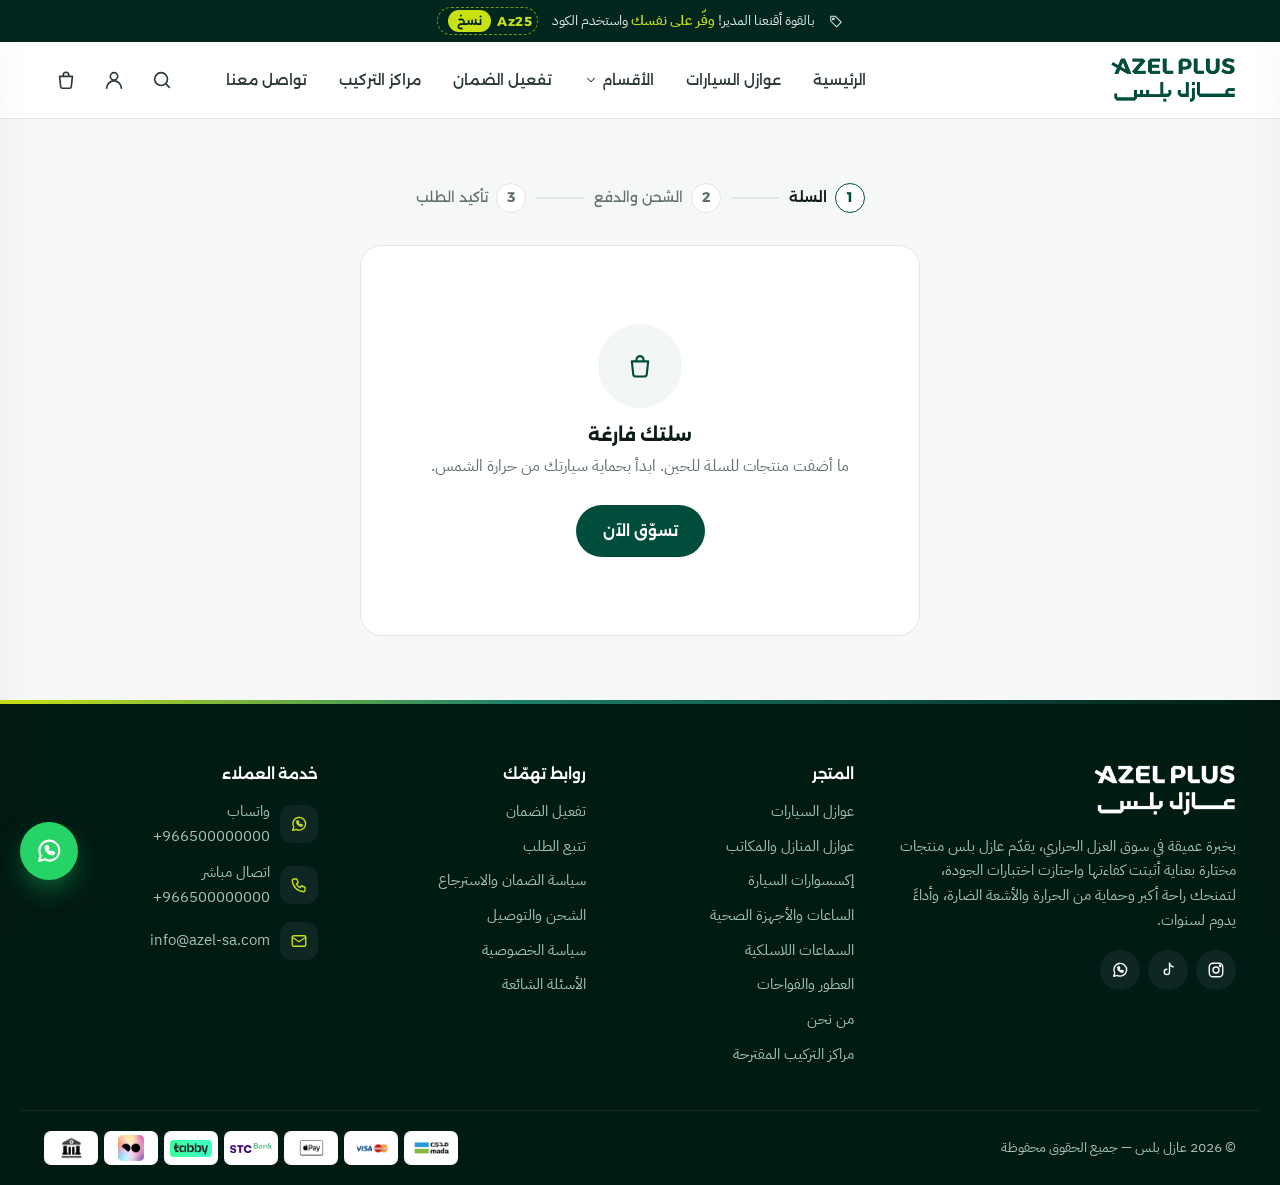
==== cart.html @ fbd237c5 "Fix horizontal overflow on mobile - Shop: category pills row widened the grid column to 645px; let l" ====
<!doctype html>
<html lang="ar" dir="rtl">
<head>
  <meta charset="utf-8">
  <meta name="viewport" content="width=device-width, initial-scale=1">
  <title>سلة التسوق | عازل بلس</title>
  <meta name="theme-color" content="#014D3C">
  <link rel="icon" href="assets/img/logo.webp">
  <link rel="preconnect" href="https://fonts.googleapis.com">
  <link rel="preconnect" href="https://fonts.gstatic.com" crossorigin>
  <link href="https://fonts.googleapis.com/css2?family=Alexandria:wght@400;500;600;700;800&family=IBM+Plex+Sans+Arabic:wght@400;500;600;700&display=swap" rel="stylesheet">
  <link rel="stylesheet" href="assets/css/style.css?v=17">
</head>
<body>
<div id="site-header"></div>

<main class="section-sm">
  <div class="container">
    <div class="checkout-steps">
      <span class="cs active"><i>1</i> السلة</span><span class="cs-line"></span>
      <span class="cs"><i>2</i> الشحن والدفع</span><span class="cs-line"></span>
      <span class="cs"><i>3</i> تأكيد الطلب</span>
    </div>

    <div id="cart-full" class="cart-layout">
      <div>
        <div class="panel">
          <h2 class="panel-title"><span data-i="bag"></span> سلة التسوق <span class="muted" style="font-size:14px;font-weight:400" id="cart-n"></span></h2>
          <div id="cart-rows"></div>
        </div>
        <div class="panel flex items-center gap-2 wrap">
          <span class="ico" style="width:48px;height:48px;border-radius:14px;display:grid;place-items:center;background:var(--lime-100);color:var(--green-700)" data-i="shield"></span>
          <div style="flex:1;min-width:200px"><b style="font-family:var(--font-head)">ضمان حقيقي 5 سنوات</b><p class="muted" style="font-size:14px">بعد التركيب فعّل ضمانك الإلكتروني من <a href="https://warranty.azel-sa.com/" target="_blank" rel="noopener" class="link">صفحة تفعيل الضمان</a>.</p></div>
          <a href="shop.html" class="link">متابعة التسوق <span data-i="arrowL" data-ic="i-sm"></span></a>
        </div>
      </div>

      <aside class="summary">
        <div class="panel">
          <h2 class="panel-title">ملخص الطلب</h2>
          <div class="sum-row"><span>المجموع الفرعي</span><span id="s-sub"></span></div>
          <div class="sum-row hidden" id="r-disc"><span>الخصم (<span id="s-code"></span>)</span><span id="s-disc" style="color:var(--ok)"></span></div>
          <div class="sum-row"><span>الشحن</span><span id="s-ship"></span></div>
          <form class="coupon-field" id="coupon-form">
            <input class="input" id="coupon" placeholder="كود الخصم" aria-label="كود الخصم" style="height:46px">
            <button class="btn btn-dark btn-sm" style="height:46px">تطبيق</button>
          </form>
          <p class="coupon-msg" id="coupon-msg"></p>
          <div class="sum-row total"><span>الإجمالي</span><span id="s-total"></span></div>
          <p class="muted" style="font-size:12.5px;margin-bottom:16px">الأسعار شاملة ضريبة القيمة المضافة 15%</p>
          <a href="checkout.html" class="btn btn-lg btn-block">إتمام الطلب <span data-i="arrowL" data-ic="i-sm"></span></a>
          <div class="secure-note"><span data-i="lock" data-ic="i-xs"></span> دفع آمن ومشفّر 100%</div>
          <div class="pay pay-light mt-2" data-pay aria-label="طرق الدفع"></div>
        </div>
      </aside>
    </div>

    <div id="cart-empty" class="panel hidden" style="max-width:560px;margin-inline:auto">
      <div class="cart-empty">
        <div class="empty-ico"><span data-i="bag" data-ic="i-lg"></span></div>
        <h4>سلتك فارغة</h4>
        <p>ما أضفت منتجات للسلة للحين. ابدأ بحماية سيارتك من حرارة الشمس.</p>
        <a href="shop.html" class="btn mt-3">تسوّق الآن</a>
      </div>
    </div>
  </div>
</main>

<div id="site-footer"></div>
<script src="assets/js/main.js?v=17"></script>
<script>
document.addEventListener("theme:ready", () => {
  const $id = id => document.getElementById(id);
  function render() {
    const items = Cart.items();
    $id("cart-full").classList.toggle("hidden", !items.length);
    $id("cart-empty").classList.toggle("hidden", !!items.length);
    if (!items.length) return;
    $id("cart-n").textContent = `(${Cart.count()} منتجات)`;
    $id("cart-rows").innerHTML = items.map(i => {
      const p = findProduct(i.id); if (!p) return "";
      return `<div class="cart-row">
        <a href="product.html?id=${p.id}"><img src="${p.img}" alt="${p.name}"></a>
        <div><h4><a href="product.html?id=${p.id}">${p.name}</a></h4>
          <div class="meta">${i.opt || p.catName}</div>
          <div class="meta">${money(p.price)} ${p.unit || ""}</div>
          <button class="rm" data-remove="${i.key}">${icon("trash", "i-xs")} حذف</button></div>
        <div class="qty sm"><button data-qty="${i.key}" data-d="1" aria-label="زيادة">${icon("plus", "i-xs")}</button><input value="${i.qty}" readonly aria-label="الكمية"><button data-qty="${i.key}" data-d="-1" aria-label="إنقاص">${icon("minus", "i-xs")}</button></div>
        <div class="line-total">${money(p.price * i.qty)}</div>
      </div>`;
    }).join("");
    const t = Cart.totals(), c = Cart.coupon();
    $id("s-sub").innerHTML = money(t.sub);
    $id("s-ship").innerHTML = t.shipping ? money(t.shipping) : `<span style="color:var(--ok)">مجاني</span>`;
    $id("r-disc").classList.toggle("hidden", !c);
    if (c) { $id("s-code").textContent = c.code; $id("s-disc").innerHTML = "- " + money(t.discount); }
    $id("s-total").innerHTML = money(t.total);
  }
  $id("coupon-form").addEventListener("submit", e => {
    e.preventDefault();
    const v = $id("coupon").value.trim(), msg = $id("coupon-msg");
    if (v.toLowerCase() === STORE.coupon.code.toLowerCase()) {
      localStorage.setItem("azel_coupon", JSON.stringify(STORE.coupon));
      msg.className = "coupon-msg ok"; msg.textContent = `تم تطبيق الكود ${STORE.coupon.code} بنجاح`;
    } else { msg.className = "coupon-msg err"; msg.textContent = "الكود غير صحيح أو منتهي"; }
    render();
  });
  document.addEventListener("cart:change", render);
  render();
});
</script>
</body>
</html>
---- assets/css/style.css ----
/* =========================================================
   عازل بلس — Azel Plus Theme
   Design tokens + components (RTL first)
   ========================================================= */

:root {
  /* Brand */
  --green-950: #001A14;
  --green-900: #00261D;
  --green-800: #013A2D;
  --green-700: #014D3C; /* logo green */
  --green-600: #0B6650;
  --green-500: #1F806A;
  --green-200: #BFD8CF;
  --green-100: #E3EFEA;
  --green-50:  #F2F7F5;

  --lime:      #C8E115; /* brand lime */
  --lime-600:  #A8BF0A;
  --lime-200:  #E9F3A6;
  --lime-100:  #F5FAD6;

  /* Neutrals */
  --ink:    #0D1B16;
  --ink-2:  #2B3A35;
  --muted:  #61716B;
  --line:   #E1E7E4;
  --line-2: #EEF2F0;
  --bg:     #F6F8F7;
  --card:   #FFFFFF;

  --danger: #D92D20;
  --warn:   #E9A100;
  --ok:     #12935F;

  /* Type */
  --font-head: "Alexandria", "IBM Plex Sans Arabic", system-ui, sans-serif;
  --font-body: "IBM Plex Sans Arabic", system-ui, sans-serif;

  /* Shape */
  --r-sm: 8px;
  --r:    14px;
  --r-lg: 22px;
  --r-xl: 32px;

  --shadow-sm: 0 1px 2px rgba(1, 40, 30, .06), 0 1px 1px rgba(1, 40, 30, .04);
  --shadow:    0 8px 24px -8px rgba(1, 40, 30, .16), 0 2px 6px rgba(1, 40, 30, .05);
  --shadow-lg: 0 30px 60px -24px rgba(1, 40, 30, .35);

  --container: 1240px;
  --gutter: 24px;
  --header-h: 76px;
  --ease: cubic-bezier(.2, .7, .2, 1);
}

@media (max-width: 640px) {
  :root { --gutter: 16px; --header-h: 64px; }
}

/* ---------- Reset ---------- */
*, *::before, *::after { box-sizing: border-box; }
html { -webkit-text-size-adjust: 100%; scroll-behavior: smooth; }
body {
  margin: 0;
  font-family: var(--font-body);
  font-size: 16px;
  line-height: 1.7;
  color: var(--ink);
  background: var(--bg);
  -webkit-font-smoothing: antialiased;
  text-rendering: optimizeLegibility;
  overflow-x: hidden;
}
img, svg, video { display: block; max-width: 100%; }
img { height: auto; }
a { color: inherit; text-decoration: none; }
button, input, select, textarea { font: inherit; color: inherit; }
button { cursor: pointer; background: none; border: 0; padding: 0; }
h1, h2, h3, h4, h5 { font-family: var(--font-head); line-height: 1.3; margin: 0; font-weight: 700; letter-spacing: -.01em; }
p { margin: 0; }
ul, ol { margin: 0; padding: 0; list-style: none; }
:focus-visible { outline: 3px solid var(--lime); outline-offset: 2px; border-radius: 6px; }
::selection { background: var(--lime); color: var(--green-900); }

.container { width: 100%; max-width: var(--container); margin-inline: auto; padding-inline: var(--gutter); }
.sr-only { position: absolute; width: 1px; height: 1px; padding: 0; margin: -1px; overflow: hidden; clip: rect(0 0 0 0); border: 0; }
.num { font-family: var(--font-head); font-feature-settings: "tnum"; }

/* ---------- Icons ---------- */
.i { width: 22px; height: 22px; flex: none; stroke: currentColor; fill: none; stroke-width: 1.8; stroke-linecap: round; stroke-linejoin: round; }
.i-sm { width: 18px; height: 18px; }
.i-xs { width: 14px; height: 14px; }
.i-lg { width: 28px; height: 28px; }

/* ---------- Buttons ---------- */
.btn {
  --btn-bg: var(--green-700); --btn-fg: #fff; --btn-bd: transparent;
  display: inline-flex; align-items: center; justify-content: center; gap: 10px;
  height: 52px; padding: 0 26px;
  border-radius: 999px; border: 1.5px solid var(--btn-bd);
  background: var(--btn-bg); color: var(--btn-fg);
  font-family: var(--font-head); font-weight: 600; font-size: 15px; white-space: nowrap;
  transition: transform .2s var(--ease), background .2s, box-shadow .2s, color .2s;
}
.btn:hover { transform: translateY(-1px); box-shadow: var(--shadow); }
.btn:active { transform: translateY(0); }
.btn-lime { --btn-bg: var(--lime); --btn-fg: var(--green-900); }
.btn-lime:hover { --btn-bg: #D4EA2A; }
.btn-dark { --btn-bg: var(--green-900); }
.btn-outline { --btn-bg: transparent; --btn-fg: var(--green-700); --btn-bd: var(--green-700); }
.btn-outline:hover { --btn-bg: var(--green-700); --btn-fg: #fff; }
.btn-ghost-light { --btn-bg: rgba(255,255,255,.08); --btn-fg: #fff; --btn-bd: rgba(255,255,255,.25); backdrop-filter: blur(6px); }
.btn-ghost-light:hover { --btn-bg: rgba(255,255,255,.16); }
.btn-sm { height: 40px; padding: 0 18px; font-size: 14px; }
.btn-lg { height: 58px; padding: 0 32px; font-size: 16px; }
.btn-block { width: 100%; }
.btn-icon { width: 44px; height: 44px; padding: 0; border-radius: 50%; }

.link { color: var(--green-700); font-weight: 600; display: inline-flex; align-items: center; gap: 6px; }
.link:hover { color: var(--green-500); }

/* ---------- Chips / badges ---------- */
.chip {
  display: inline-flex; align-items: center; gap: 6px;
  padding: 6px 12px; border-radius: 999px;
  background: var(--green-50); color: var(--green-700);
  font-size: 13px; font-weight: 600; line-height: 1.4;
}
.chip-lime { background: var(--lime); color: var(--green-900); }
.chip-dark { background: rgba(255,255,255,.08); color: #fff; border: 1px solid rgba(255,255,255,.14); }
.badge {
  position: absolute; top: 14px; inset-inline-start: 14px; z-index: 2;
  padding: 4px 10px; border-radius: 999px; font-size: 12px; font-weight: 700;
  background: var(--lime); color: var(--green-900); font-family: var(--font-head);
}
.badge-dark { background: var(--green-900); color: var(--lime); }

.eyebrow {
  display: inline-flex; align-items: center; gap: 10px;
  font-family: var(--font-head); font-weight: 600; font-size: 14px;
  color: var(--green-600);
}
.eyebrow::before { content: ""; width: 22px; height: 3px; border-radius: 3px; background: var(--lime); transform: skewX(-25deg); }
.on-dark .eyebrow { color: var(--lime); }

/* ---------- Announcement bar ---------- */
.topbar {
  background: var(--green-900); color: #DCE8E3; font-size: 13.5px;
  position: relative; z-index: 60;
}
.topbar .container { display: flex; align-items: center; justify-content: center; gap: 14px; min-height: 42px; flex-wrap: wrap; padding-block: 6px; text-align: center; }
.topbar strong { color: var(--lime); font-weight: 600; }
.coupon {
  display: inline-flex; align-items: center; gap: 6px;
  padding: 2px 4px 2px 10px; border-radius: 999px;
  border: 1px dashed rgba(200, 225, 21, .6); color: var(--lime);
  font-family: var(--font-head); font-weight: 700; letter-spacing: .04em; font-size: 13px;
}
.coupon span { background: var(--lime); color: var(--green-900); border-radius: 999px; padding: 1px 9px; font-size: 12px; font-weight: 600; letter-spacing: 0; }
.coupon:hover span { background: #fff; }

/* ---------- Header ---------- */
.site-header {
  position: sticky; top: 0; z-index: 50;
  background: rgba(255,255,255,.92); backdrop-filter: saturate(160%) blur(14px);
  border-bottom: 1px solid var(--line);
  transition: box-shadow .25s;
}
.site-header.scrolled { box-shadow: 0 6px 24px -12px rgba(1,40,30,.18); }
.header-inner { height: var(--header-h); display: flex; align-items: center; gap: 28px; }
.logo { display: block; flex: none; }
.logo img { height: 46px; width: auto; }
@media (max-width: 640px) { .logo img { height: 38px; } }

.main-nav { display: flex; align-items: center; gap: 4px; margin-inline-start: auto; }
.main-nav a {
  position: relative; padding: 10px 14px; border-radius: 999px;
  font-family: var(--font-head); font-size: 14.5px; font-weight: 500; color: var(--ink-2);
  transition: color .2s, background .2s;
}
.main-nav a:hover { color: var(--green-700); background: var(--green-50); }
.main-nav a.active { color: var(--green-700); font-weight: 600; }
.main-nav a.active::after { content: ""; position: absolute; bottom: 3px; inset-inline: 40%; height: 3px; border-radius: 3px; background: var(--lime); }

.header-actions { display: flex; align-items: center; gap: 4px; margin-inline-start: auto; }
.main-nav + .header-actions { margin-inline-start: 0; }
.h-btn {
  position: relative; width: 44px; height: 44px; border-radius: 50%;
  display: grid; place-items: center; color: var(--ink-2);
  transition: background .2s, color .2s;
}
.h-btn:hover { background: var(--green-50); color: var(--green-700); }
.h-btn .count {
  position: absolute; top: 4px; inset-inline-end: 2px;
  min-width: 19px; height: 19px; padding: 0 5px; border-radius: 999px;
  background: var(--lime); color: var(--green-900); border: 2px solid #fff;
  font-size: 11px; font-weight: 700; line-height: 15px; text-align: center; font-family: var(--font-head);
}
.h-btn .count:empty, .h-btn .count[data-n="0"] { display: none; }
.menu-toggle { display: none; }

@media (max-width: 1024px) {
  .main-nav { display: none; }
  .menu-toggle { display: grid; }
  .header-inner { gap: 8px; }
  .logo { margin-inline: auto; }
  .header-actions { margin-inline-start: 0; }
  .header-actions .hide-sm { display: none; }
}

/* Search panel */
.search-panel {
  position: absolute; inset-inline: 0; top: 100%;
  background: #fff; border-bottom: 1px solid var(--line); box-shadow: var(--shadow);
  padding: 20px 0 26px; display: none;
}
.search-panel.open { display: block; animation: drop .25s var(--ease); }
.search-field { position: relative; }
.search-field .i { position: absolute; inset-inline-start: 18px; top: 50%; transform: translateY(-50%); color: var(--muted); }
.search-field input {
  width: 100%; height: 58px; padding-inline: 52px 20px; border-radius: 999px;
  border: 1.5px solid var(--line); background: var(--bg); font-size: 16px; outline: none;
}
.search-field input:focus { border-color: var(--green-700); background: #fff; }
.search-tags { display: flex; gap: 8px; flex-wrap: wrap; margin-top: 14px; align-items: center; font-size: 14px; color: var(--muted); }
.search-tags a { padding: 5px 12px; border-radius: 999px; background: var(--green-50); color: var(--green-700); font-weight: 500; }
.search-tags a:hover { background: var(--green-100); }
@keyframes drop { from { opacity: 0; transform: translateY(-8px); } to { opacity: 1; transform: none; } }

/* ---------- Drawers ---------- */
.overlay {
  position: fixed; inset: 0; z-index: 90; background: rgba(0, 26, 20, .5);
  backdrop-filter: blur(2px); opacity: 0; visibility: hidden; transition: opacity .3s, visibility .3s;
}
.overlay.open { opacity: 1; visibility: visible; }
.drawer {
  position: fixed; top: 0; bottom: 0; z-index: 100; width: min(420px, 92vw);
  background: #fff; display: flex; flex-direction: column;
  transition: transform .4s var(--ease); box-shadow: var(--shadow-lg);
}
.drawer-end { inset-inline-end: 0; transform: translateX(-105%); }
.drawer-start { inset-inline-start: 0; transform: translateX(105%); }
.drawer.open { transform: none; }
.drawer-head { display: flex; align-items: center; justify-content: space-between; padding: 18px 22px; border-bottom: 1px solid var(--line); }
.drawer-head h3 { font-size: 18px; display: flex; align-items: center; gap: 8px; }
.drawer-body { flex: 1; overflow-y: auto; padding: 18px 22px; }
.drawer-foot { padding: 18px 22px 22px; border-top: 1px solid var(--line); background: var(--bg); }

.mobile-nav a {
  display: flex; align-items: center; justify-content: space-between;
  padding: 15px 4px; border-bottom: 1px solid var(--line-2);
  font-family: var(--font-head); font-weight: 500; font-size: 16px;
}
.mobile-nav a .i { color: var(--muted); }
.mobile-nav a.active { color: var(--green-700); }
.mobile-contact { margin-top: 24px; display: grid; gap: 10px; }

/* Mini cart */
.mini-item { display: grid; grid-template-columns: 72px 1fr auto; gap: 14px; padding: 14px 0; border-bottom: 1px solid var(--line-2); align-items: center; }
.mini-item img { width: 72px; height: 72px; object-fit: cover; border-radius: 12px; background: var(--green-50); }
.mini-item h4 { font-family: var(--font-body); font-size: 14px; font-weight: 600; line-height: 1.5; }
.mini-item .meta { font-size: 12.5px; color: var(--muted); }
.mini-item .price { font-family: var(--font-head); font-weight: 700; font-size: 14px; color: var(--green-700); }
.cart-empty { text-align: center; padding: 50px 10px; color: var(--muted); }
.cart-empty .empty-ico { width: 84px; height: 84px; margin: 0 auto 16px; border-radius: 50%; display: grid; place-items: center; background: var(--green-50); color: var(--green-700); }
.cart-empty h4 { color: var(--ink); font-size: 18px; margin-bottom: 6px; }
.sum-row { display: flex; justify-content: space-between; align-items: center; font-size: 15px; margin-bottom: 6px; }
.sum-row.total { font-family: var(--font-head); font-weight: 700; font-size: 18px; color: var(--ink); }
.free-ship { font-size: 13px; color: var(--muted); margin-bottom: 14px; }
.progress { height: 6px; background: var(--line); border-radius: 6px; overflow: hidden; margin-top: 8px; }
.progress span { display: block; height: 100%; background: linear-gradient(90deg, var(--green-600), var(--lime)); border-radius: 6px; transition: width .4s var(--ease); }

/* ---------- Sections ---------- */
.section { padding-block: clamp(56px, 8vw, 104px); }
.section-sm { padding-block: clamp(40px, 5vw, 64px); }
.section-head { display: flex; align-items: flex-end; justify-content: space-between; gap: 24px; margin-bottom: clamp(28px, 4vw, 48px); flex-wrap: wrap; }
.section-head.center { flex-direction: column; align-items: center; text-align: center; }
.section-title { font-size: clamp(26px, 3.4vw, 40px); margin-top: 10px; }
.section-sub { color: var(--muted); margin-top: 10px; max-width: 560px; font-size: 16.5px; }
.bg-white { background: #fff; }
.bg-green { background: var(--green-900); color: #fff; }
.on-dark .section-sub, .bg-green .section-sub { color: #A9C2B9; }

/* ---------- Hero ---------- */
.hero {
  position: relative; overflow: hidden; isolation: isolate;
  background: var(--green-900); color: #fff;
}
.hero::before {
  content: ""; position: absolute; inset: 0; z-index: -1;
  background:
    radial-gradient(60% 70% at 15% 55%, rgba(200,225,21,.18), transparent 60%),
    radial-gradient(70% 90% at 90% 0%, rgba(31,128,106,.55), transparent 60%),
    linear-gradient(160deg, var(--green-800), var(--green-950));
}
.hero::after { /* diagonal slats — echo of the logo's slanted A */
  content: ""; position: absolute; inset: 0; z-index: -1; opacity: .06;
  background: repeating-linear-gradient(115deg, #fff 0 1px, transparent 1px 46px);
  mask-image: linear-gradient(90deg, transparent, #000 60%);
  -webkit-mask-image: linear-gradient(90deg, transparent, #000 60%);
}
.hero-inner { display: grid; grid-template-columns: 1.05fr .95fr; gap: clamp(32px, 5vw, 72px); align-items: center; padding-block: clamp(48px, 7vw, 96px); }
.hero h1 { font-size: clamp(38px, 5.6vw, 72px); font-weight: 800; line-height: 1.15; margin-top: 18px; }
.hero h1 em { font-style: normal; color: var(--lime); position: relative; white-space: nowrap; }
.hero-lead { font-size: clamp(17px, 1.6vw, 20px); color: #C5D7D0; margin-top: 20px; max-width: 520px; }
.hero-lead strong { color: #fff; font-weight: 600; }
.hero-cta { display: flex; gap: 12px; margin-top: 34px; flex-wrap: wrap; }
.hero-stats { display: grid; grid-template-columns: repeat(3, auto); justify-content: start; gap: clamp(20px, 3vw, 44px); margin-top: 44px; padding-top: 28px; border-top: 1px solid rgba(255,255,255,.12); }
.hero-stats b { display: block; font-family: var(--font-head); font-size: clamp(24px, 2.6vw, 34px); color: var(--lime); line-height: 1.1; }
.hero-stats span { font-size: 13.5px; color: #A9C2B9; }

.hero-visual { position: relative; }
.hero-frame {
  position: relative; border-radius: var(--r-xl); overflow: hidden;
  box-shadow: 0 40px 80px -30px rgba(0,0,0,.6), 0 0 0 1px rgba(255,255,255,.08);
  aspect-ratio: 1 / 1;
}
.hero-frame img { width: 100%; height: 100%; object-fit: cover; }
.hero-float {
  position: absolute; display: flex; align-items: center; gap: 12px;
  background: rgba(255,255,255,.96); color: var(--ink); border-radius: 18px; padding: 12px 16px 12px 18px;
  box-shadow: var(--shadow-lg); font-size: 13px; line-height: 1.4;
  animation: float 6s ease-in-out infinite;
}
.hero-float b { display: block; font-family: var(--font-head); font-size: 15px; }
.hero-float .ico { width: 42px; height: 42px; border-radius: 12px; display: grid; place-items: center; background: var(--green-700); color: var(--lime); flex: none; }
.hero-float.f1 { top: 9%; inset-inline-start: -28px; }
.hero-float.f2 { bottom: 10%; inset-inline-end: -24px; animation-delay: -3s; }
@keyframes float { 0%,100% { transform: translateY(0); } 50% { transform: translateY(-10px); } }

@media (max-width: 960px) {
  .hero-inner { grid-template-columns: 1fr; }
  .hero-visual { max-width: 520px; width: 100%; margin-inline: auto; }
  .hero-float.f1 { inset-inline-start: 8px; }
  .hero-float.f2 { inset-inline-end: 8px; }
}
@media (max-width: 520px) {
  .hero-stats { grid-template-columns: repeat(3, 1fr); gap: 12px; }
  .hero-cta .btn { flex: 1; }
  .hero-float { padding: 8px 12px; font-size: 12px; }
  .hero-float .ico { width: 34px; height: 34px; }
}

/* ---------- Trust strip ---------- */
.trust { background: #fff; border-bottom: 1px solid var(--line); }
.trust-grid { display: grid; grid-template-columns: repeat(4, 1fr); }
.trust-item { display: flex; align-items: center; gap: 14px; padding: 26px 20px; }
.trust-item + .trust-item { border-inline-start: 1px solid var(--line); }
.trust-item .ico { width: 48px; height: 48px; border-radius: 14px; background: var(--green-50); color: var(--green-700); display: grid; place-items: center; flex: none; }
.trust-item b { display: block; font-family: var(--font-head); font-size: 15px; font-weight: 600; }
.trust-item span { font-size: 13px; color: var(--muted); }
@media (max-width: 960px) {
  .trust-grid { grid-template-columns: repeat(2, 1fr); }
  .trust-item:nth-child(3) { border-inline-start: 0; }
  .trust-item:nth-child(n+3) { border-top: 1px solid var(--line); }
}
@media (max-width: 520px) {
  .trust-item { flex-direction: column; text-align: center; gap: 8px; padding: 20px 10px; }
}

/* ---------- Feature product (big cards) ---------- */
.feature-grid { display: grid; grid-template-columns: repeat(2, 1fr); gap: 24px; }
.feature-card {
  position: relative; display: grid; grid-template-rows: auto 1fr;
  background: #fff; border-radius: var(--r-lg); overflow: hidden; border: 1px solid var(--line);
  transition: transform .35s var(--ease), box-shadow .35s;
}
.feature-card:hover { transform: translateY(-4px); box-shadow: var(--shadow-lg); }
.feature-media { aspect-ratio: 4 / 3; overflow: hidden; background: var(--green-900); }
.feature-media img { width: 100%; height: 100%; object-fit: cover; transition: transform .8s var(--ease); }
.feature-card:hover .feature-media img { transform: scale(1.04); }
.feature-body { padding: 26px 28px 28px; display: flex; flex-direction: column; gap: 14px; }
.feature-body h3 { font-size: 22px; }
.feature-body .lead { color: var(--muted); font-size: 15px; }
.spec-list { display: grid; grid-template-columns: repeat(3, 1fr); gap: 10px; }
.spec { background: var(--green-50); border-radius: 12px; padding: 12px; text-align: center; }
.spec b { display: block; font-family: var(--font-head); color: var(--green-700); font-size: 18px; line-height: 1.2; }
.spec span { font-size: 12px; color: var(--muted); }
.feature-foot { display: flex; align-items: center; justify-content: space-between; gap: 12px; margin-top: auto; padding-top: 6px; flex-wrap: wrap; }
@media (max-width: 860px) { .feature-grid { grid-template-columns: 1fr; } }

/* Price */
.price { font-family: var(--font-head); font-weight: 700; color: var(--green-700); font-size: 22px; display: inline-flex; align-items: baseline; gap: 6px; }
.price small { font-size: .6em; font-weight: 500; color: var(--muted); }
.price del { font-size: .62em; font-weight: 500; color: var(--muted); }
.cur { font-size: .62em; font-weight: 600; }

/* ---------- Product card ---------- */
.products { display: grid; grid-template-columns: repeat(4, 1fr); gap: 20px; }
.products.cols-3 { grid-template-columns: repeat(3, 1fr); }
@media (max-width: 1100px) { .products, .products.cols-3 { grid-template-columns: repeat(3, 1fr); } }
@media (max-width: 820px) { .products, .products.cols-3 { grid-template-columns: repeat(2, 1fr); gap: 14px; } }

.p-card {
  position: relative; display: flex; flex-direction: column;
  background: #fff; border: 1px solid var(--line); border-radius: var(--r);
  overflow: hidden; transition: box-shadow .3s, transform .3s var(--ease), border-color .3s;
}
.p-card:hover { box-shadow: var(--shadow); transform: translateY(-3px); border-color: var(--green-200); }
.p-media { position: relative; aspect-ratio: 1; background: #fff; overflow: hidden; display: block; }
.p-media img { width: 100%; height: 100%; object-fit: contain; transition: transform .6s var(--ease); }
.p-media.cover img { object-fit: cover; }
.p-card:hover .p-media img { transform: scale(1.05); }
.wish {
  position: absolute; top: 12px; inset-inline-end: 12px; z-index: 2;
  width: 38px; height: 38px; border-radius: 50%; display: grid; place-items: center;
  background: rgba(255,255,255,.95); color: var(--ink-2); box-shadow: var(--shadow-sm);
  transition: color .2s, transform .2s;
}
.wish:hover { transform: scale(1.08); color: var(--danger); }
.wish.on { color: var(--danger); }
.wish.on .i { fill: currentColor; }
.p-body { padding: 14px 16px 16px; display: flex; flex-direction: column; gap: 6px; flex: 1; border-top: 1px solid var(--line-2); }
.p-cat { font-size: 12px; color: var(--muted); font-weight: 500; }
.p-title { font-family: var(--font-body); font-size: 15px; font-weight: 600; line-height: 1.5; display: -webkit-box; -webkit-line-clamp: 2; -webkit-box-orient: vertical; overflow: hidden; min-height: 3em; }
.p-title a:hover { color: var(--green-700); }
.p-rating { display: flex; align-items: center; gap: 4px; font-size: 12.5px; color: var(--muted); }
.stars { display: inline-flex; gap: 1px; color: #F4B400; }
.stars .i { width: 14px; height: 14px; fill: currentColor; stroke: none; }
.stars .i.off { color: #D9DFDC; }
.rating-summary .stars .i { width: 18px; height: 18px; }
.p-foot { display: flex; align-items: center; justify-content: space-between; gap: 8px; margin-top: auto; padding-top: 8px; }
.p-foot .price { font-size: 18px; }
.add-btn {
  width: 42px; height: 42px; border-radius: 50%; flex: none;
  display: grid; place-items: center; background: var(--green-700); color: #fff;
  transition: background .2s, transform .2s, color .2s;
}
.add-btn:hover { background: var(--lime); color: var(--green-900); transform: rotate(-8deg) scale(1.05); }
.add-btn.added { background: var(--lime); color: var(--green-900); }
@media (max-width: 520px) {
  .p-body { padding: 12px; }
  .p-title { font-size: 13.5px; }
  .p-foot .price { font-size: 16px; }
  .add-btn { width: 38px; height: 38px; }
}

/* ---------- Tint explorer ---------- */
.tint { display: grid; grid-template-columns: 1fr 1fr; gap: clamp(28px, 5vw, 64px); align-items: center; }
.tint-preview {
  position: relative; border-radius: var(--r-xl); overflow: hidden; aspect-ratio: 5 / 4;
  background: linear-gradient(180deg, #8FC6E8 0%, #CFE8F4 55%, #E9D9A8 56%, #C9B57A 100%);
  box-shadow: var(--shadow-lg);
}
.tint-preview .sun { position: absolute; top: 14%; inset-inline-end: 16%; width: 90px; height: 90px; border-radius: 50%; background: radial-gradient(circle, #FFF7C2 0 35%, rgba(255,230,120,.6) 36% 55%, transparent 70%); }
.tint-preview .dunes { position: absolute; inset-inline: 0; bottom: 0; height: 48%; background:
  radial-gradient(120% 60% at 20% 100%, #B99A55 40%, transparent 41%),
  radial-gradient(90% 50% at 85% 100%, #A88A48 40%, transparent 41%); }
.tint-preview .glass {
  position: absolute; inset: 0; transition: background .5s var(--ease);
  background: rgba(3, 22, 17, var(--tint, .5));
}
.tint-preview .frame {
  position: absolute; inset: 0; pointer-events: none;
  border: 18px solid var(--green-950); border-radius: var(--r-xl);
  box-shadow: inset 0 0 0 2px rgba(255,255,255,.06);
}
.tint-preview .glare { position: absolute; inset: 0; background: linear-gradient(115deg, transparent 30%, rgba(255,255,255,.12) 38%, transparent 46%, transparent 60%, rgba(255,255,255,.06) 66%, transparent 72%); pointer-events: none; }
.tint-preview .label {
  position: absolute; bottom: 34px; inset-inline-start: 34px;
  background: rgba(0,26,20,.75); color: #fff; backdrop-filter: blur(8px);
  border: 1px solid rgba(255,255,255,.12);
  border-radius: 14px; padding: 10px 16px; font-size: 13px;
}
.tint-preview .label b { font-family: var(--font-head); color: var(--lime); font-size: 22px; display: block; line-height: 1.2; }

.grades { display: grid; grid-template-columns: repeat(3, 1fr); gap: 10px; margin-top: 28px; }
.grade {
  position: relative; border-radius: 14px; padding: 10px 6px 12px; text-align: center;
  border: 1.5px solid rgba(255,255,255,.14); background: rgba(255,255,255,.03);
  transition: border-color .2s, background .2s, transform .2s;
}
.grade:hover { transform: translateY(-2px); border-color: rgba(255,255,255,.35); }
.grade .sw { height: 38px; border-radius: 8px; margin-bottom: 8px; border: 1px solid rgba(255,255,255,.12); background: rgba(3,22,17,var(--a)); background-image: linear-gradient(rgba(3,22,17,var(--a)), rgba(3,22,17,var(--a))), linear-gradient(180deg, #9FD0EC, #E9D9A8); }
.grade b { font-family: var(--font-head); font-size: 22px; letter-spacing: .04em; display: block; line-height: 1.2; }
.grade span { font-size: 11.5px; color: #A9C2B9; }
.grade.active { border-color: var(--lime); background: rgba(200,225,21,.08); }
.grade.active b { color: var(--lime); }
.tint-stats { display: grid; grid-template-columns: repeat(3, 1fr); gap: 12px; margin-top: 24px; }
.meter { background: rgba(255,255,255,.05); border: 1px solid rgba(255,255,255,.1); border-radius: 14px; padding: 14px; }
.meter span { font-size: 12.5px; color: #A9C2B9; display: block; }
.meter b { font-family: var(--font-head); font-size: 24px; color: #fff; display: block; line-height: 1.3; }
.meter .bar { height: 5px; border-radius: 5px; background: rgba(255,255,255,.1); margin-top: 8px; overflow: hidden; }
.meter .bar i { display: block; height: 100%; background: var(--lime); border-radius: 5px; transition: width .5s var(--ease); }
@media (max-width: 900px) { .tint { grid-template-columns: 1fr; } }
@media (max-width: 520px) {
  .grades { gap: 8px; }
  .grade { padding: 8px 4px 10px; }
  .tint-stats { gap: 8px; } .meter { padding: 10px; } .meter b { font-size: 19px; }
  .tint-preview .frame { border-width: 10px; }
  .tint-preview .label { bottom: 22px; inset-inline-start: 22px; }
}
/* light variant of grades (product page) */
.light .grade { border-color: var(--line); background: #fff; }
.light .grade:hover { border-color: var(--green-200); }
.light .grade span { color: var(--muted); }
.light .grade.active { border-color: var(--green-700); background: var(--green-50); box-shadow: 0 0 0 3px rgba(1,77,60,.08); }
.light .grade.active b { color: var(--green-700); }

/* ---------- Steps ---------- */
.steps { display: grid; grid-template-columns: repeat(3, 1fr); gap: 20px; counter-reset: step; }
.step { position: relative; background: #fff; border: 1px solid var(--line); border-radius: var(--r-lg); padding: 30px 26px; overflow: hidden; }
.step::before {
  counter-increment: step; content: "0" counter(step);
  position: absolute; top: 14px; inset-inline-end: 20px;
  font-family: var(--font-head); font-weight: 800; font-size: 64px; line-height: 1; color: var(--green-50);
}
.step .ico { position: relative; width: 56px; height: 56px; border-radius: 16px; display: grid; place-items: center; background: var(--green-700); color: var(--lime); margin-bottom: 20px; }
.step h3 { position: relative; font-size: 19px; margin-bottom: 8px; }
.step p { position: relative; color: var(--muted); font-size: 15px; }
@media (max-width: 860px) { .steps { grid-template-columns: 1fr; } }

/* ---------- Reviews ---------- */
.reviews { display: grid; grid-template-columns: repeat(3, 1fr); gap: 20px; }
.review { margin: 0; background: #fff; border: 1px solid var(--line); border-radius: var(--r-lg); padding: 26px; display: flex; flex-direction: column; gap: 16px; }
.review q { quotes: none; font-size: 16.5px; line-height: 1.8; color: var(--ink-2); flex: 1; }
.review q::before { content: "”"; display: block; font-family: var(--font-head); font-size: 54px; line-height: .6; color: var(--lime); margin-bottom: 10px; }
.reviewer { display: flex; align-items: center; gap: 12px; padding-top: 16px; border-top: 1px solid var(--line-2); }
.avatar { width: 46px; height: 46px; border-radius: 50%; display: grid; place-items: center; background: var(--green-700); color: var(--lime); font-family: var(--font-head); font-weight: 700; font-size: 17px; flex: none; }
.reviewer b { display: block; font-family: var(--font-head); font-size: 15px; font-weight: 600; }
.reviewer span { font-size: 13px; color: var(--muted); }
.verified { margin-inline-start: auto; color: var(--ok); display: inline-flex; align-items: center; gap: 4px; font-size: 12px; font-weight: 600; }
.rating-summary { display: flex; align-items: center; gap: 16px; }
.rating-summary .big { font-family: var(--font-head); font-size: 48px; font-weight: 800; color: var(--green-700); line-height: 1; }
@media (max-width: 960px) { .reviews { grid-template-columns: 1fr; } }
@media (min-width: 640px) and (max-width: 960px) { .reviews { grid-template-columns: repeat(2, 1fr); } }

/* ---------- FAQ ---------- */
.faq { max-width: 860px; margin-inline: auto; display: grid; gap: 12px; }
.faq details { background: #fff; border: 1px solid var(--line); border-radius: var(--r); transition: border-color .2s, box-shadow .2s; }
.faq details[open] { border-color: var(--green-200); box-shadow: var(--shadow); }
.faq summary {
  list-style: none; cursor: pointer; display: flex; align-items: center; justify-content: space-between; gap: 16px;
  padding: 20px 24px; font-family: var(--font-head); font-weight: 600; font-size: 16px;
}
.faq summary::-webkit-details-marker { display: none; }
.faq summary .tog { width: 32px; height: 32px; border-radius: 50%; display: grid; place-items: center; background: var(--green-50); color: var(--green-700); flex: none; transition: transform .3s var(--ease), background .2s; }
.faq details[open] summary .tog { transform: rotate(45deg); background: var(--lime); color: var(--green-900); }
.faq .ans { padding: 0 24px 22px; color: var(--muted); font-size: 15.5px; }
.faq-cats { display: flex; gap: 8px; flex-wrap: wrap; justify-content: center; margin-bottom: 28px; }

/* ---------- CTA band ---------- */
.cta-band {
  position: relative; overflow: hidden; isolation: isolate;
  border-radius: var(--r-xl); background: var(--green-700); color: #fff;
  padding: clamp(32px, 5vw, 60px); display: grid; grid-template-columns: 1.2fr 1fr; gap: 32px; align-items: center;
}
.cta-band::before { content: ""; position: absolute; inset: 0; z-index: -1; background: radial-gradient(60% 120% at 0% 100%, rgba(200,225,21,.25), transparent 60%); }
.cta-band::after { content: ""; position: absolute; z-index: -1; width: 380px; height: 380px; inset-inline-start: -90px; top: -160px; border: 60px solid rgba(255,255,255,.04); border-radius: 50%; }
.cta-band .eyebrow { color: var(--lime); }
.cta-band h2 { font-size: clamp(26px, 3.2vw, 38px); }
.cta-band p { color: #CFE0DA; margin-top: 12px; font-size: 16.5px; }
.cta-actions { display: flex; gap: 12px; justify-content: flex-end; flex-wrap: wrap; }
@media (max-width: 860px) { .cta-band { grid-template-columns: 1fr; } .cta-actions { justify-content: flex-start; } }

.split-cards { display: grid; grid-template-columns: 1fr 1fr; gap: 20px; }
.mini-cta { display: flex; align-items: center; gap: 18px; padding: 26px; border-radius: var(--r-lg); background: #fff; border: 1px solid var(--line); transition: border-color .2s, box-shadow .2s; }
.mini-cta:hover { border-color: var(--green-200); box-shadow: var(--shadow); }
.mini-cta .ico { width: 60px; height: 60px; border-radius: 18px; display: grid; place-items: center; background: var(--lime-100); color: var(--green-700); flex: none; }
.mini-cta h3 { font-size: 18px; }
.mini-cta p { color: var(--muted); font-size: 14.5px; }
.mini-cta .arrow { margin-inline-start: auto; color: var(--green-700); }
@media (max-width: 760px) { .split-cards { grid-template-columns: 1fr; } }

/* ---------- Footer ---------- */
.site-footer { background: var(--green-950); color: #A9C2B9; margin-top: 0; position: relative; overflow: hidden; }
.site-footer::before { content: ""; position: absolute; inset-inline: 0; top: 0; height: 4px; background: linear-gradient(90deg, var(--lime), var(--green-500) 40%, transparent); }
.footer-top { display: grid; grid-template-columns: 1.5fr 1fr 1fr 1.2fr; gap: 40px; padding-block: 64px 44px; }
.footer-brand img { height: 52px; width: auto; margin-bottom: 18px; }
.footer-brand p { font-size: 14.5px; max-width: 340px; }
.site-footer h4 { color: #fff; font-size: 15px; margin-bottom: 16px; font-weight: 600; }
.footer-links { display: grid; gap: 10px; font-size: 14.5px; }
.footer-links a:hover { color: var(--lime); }
.footer-contact a { display: flex; align-items: center; gap: 10px; margin-bottom: 12px; font-size: 14.5px; }
.footer-contact a:hover { color: var(--lime); }
.footer-contact .ico { width: 38px; height: 38px; border-radius: 12px; display: grid; place-items: center; background: rgba(255,255,255,.06); color: var(--lime); flex: none; }
.socials { display: flex; gap: 8px; margin-top: 18px; }
.socials a { width: 40px; height: 40px; border-radius: 50%; display: grid; place-items: center; background: rgba(255,255,255,.06); color: #fff; transition: background .2s, color .2s; }
.socials a:hover { background: var(--lime); color: var(--green-900); }
.footer-bottom { border-top: 1px solid rgba(255,255,255,.08); padding-block: 20px; display: flex; justify-content: space-between; align-items: center; gap: 16px; flex-wrap: wrap; font-size: 13.5px; }
.pay { display: flex; gap: 6px; flex-wrap: wrap; }
.pay-ico { width: 54px; height: 34px; padding: 4px 6px; border-radius: 7px; background: #fff; display: inline-flex; align-items: center; justify-content: center; flex: none; overflow: hidden; }
.pay-ico img { display: block; max-width: 100%; max-height: 100%; width: auto; height: auto; object-fit: contain; }
.pay-light { justify-content: center; }
.pay-light .pay-ico { border: 1px solid var(--line); }
.bnpl-logos { display: flex; gap: 6px; }
.bnpl-logos .pay-ico { width: 52px; height: 30px; border: 1px solid var(--line); }
.c-logos { display: flex; gap: 6px; flex: none; }
.c-logos .pay-ico { width: 58px; height: 38px; border: 1px solid var(--line); padding: 5px 7px; }
.vat { display: flex; align-items: center; gap: 8px; }
@media (max-width: 960px) { .footer-top { grid-template-columns: 1fr 1fr; } .footer-brand { grid-column: 1 / -1; } }
@media (max-width: 520px) { .footer-top { grid-template-columns: 1fr 1fr; gap: 28px; padding-block: 48px 32px; } .footer-contact-col { grid-column: 1 / -1; } }

/* Floating WhatsApp */
.wa-float { position: fixed; bottom: 20px; left: 20px; z-index: 40; width: 58px; height: 58px; border-radius: 50%; background: #25D366; color: #fff; display: grid; place-items: center; box-shadow: 0 12px 30px -8px rgba(37,211,102,.6); transition: transform .2s; }
.wa-float:hover { transform: scale(1.06); }
.wa-float .i { width: 28px; height: 28px; }

/* ---------- Page header / breadcrumb ---------- */
.page-hero { background: var(--green-900); color: #fff; position: relative; overflow: hidden; isolation: isolate; }
.page-hero::before { content: ""; position: absolute; inset: 0; z-index: -1; background: radial-gradient(50% 140% at 0% 0%, rgba(200,225,21,.16), transparent 60%), radial-gradient(60% 120% at 100% 100%, rgba(31,128,106,.5), transparent 60%); }
.page-hero::after { content: ""; position: absolute; inset: 0; z-index: -1; opacity: .05; background: repeating-linear-gradient(115deg, #fff 0 1px, transparent 1px 46px); }
.page-hero .container { padding-block: clamp(36px, 5vw, 64px); }
.page-hero h1 { font-size: clamp(28px, 4vw, 46px); margin-top: 12px; }
.page-hero p { color: #A9C2B9; margin-top: 10px; max-width: 620px; }
.crumbs { display: flex; align-items: center; gap: 8px; font-size: 13.5px; color: var(--muted); flex-wrap: wrap; }
.page-hero .crumbs { color: #A9C2B9; }
.crumbs a:hover { color: var(--lime); }
.crumbs .sep { opacity: .5; }
.crumbs-bar { padding-block: 18px; }
.crumbs-bar .crumbs a:hover { color: var(--green-700); }

/* ---------- Shop ---------- */
.shop-layout { display: grid; grid-template-columns: 270px 1fr; gap: 32px; align-items: start; }
.filters { position: sticky; top: calc(var(--header-h) + 20px); background: #fff; border: 1px solid var(--line); border-radius: var(--r-lg); padding: 8px 22px; }
.f-group { padding-block: 18px; border-bottom: 1px solid var(--line-2); }
.f-group:last-child { border-bottom: 0; }
.f-group h4 { font-size: 15px; margin-bottom: 12px; display: flex; justify-content: space-between; }
.check { display: flex; align-items: center; gap: 10px; padding: 6px 0; font-size: 14.5px; cursor: pointer; }
.check input { appearance: none; width: 20px; height: 20px; border: 1.5px solid #C5CFCB; border-radius: 6px; display: grid; place-items: center; flex: none; transition: .15s; margin: 0; }
.check input[type="radio"] { border-radius: 50%; }
.check input:checked { background: var(--green-700); border-color: var(--green-700); }
.check input[type="checkbox"]:checked { background-image: url("data:image/svg+xml,%3Csvg xmlns='http://www.w3.org/2000/svg' viewBox='0 0 24 24' fill='none' stroke='%23fff' stroke-width='3.5' stroke-linecap='round' stroke-linejoin='round'%3E%3Cpath d='M5 12.5l4.5 4.5L19 7.5'/%3E%3C/svg%3E"); background-size: 14px; background-position: center; background-repeat: no-repeat; }
.check input[type="radio"]:checked::after { content: ""; width: 8px; height: 8px; border: 0; background: #fff; border-radius: 50%; transform: none; }
.check .n { margin-inline-start: auto; font-size: 12.5px; color: var(--muted); }
.range-row { display: flex; gap: 8px; align-items: center; }
.range-row input { width: 100%; height: 42px; border: 1.5px solid var(--line); border-radius: 10px; padding: 0 12px; outline: none; }
.range-row input:focus { border-color: var(--green-700); }
.toolbar { display: flex; align-items: center; justify-content: space-between; gap: 12px; margin-bottom: 20px; flex-wrap: wrap; }
.toolbar .count { color: var(--muted); font-size: 14.5px; }
.toolbar .count b { color: var(--ink); }
.select { position: relative; }
.select select { appearance: none; height: 44px; padding-inline: 16px 40px; border-radius: 999px; border: 1.5px solid var(--line); background: #fff; outline: none; font-size: 14.5px; cursor: pointer; }
.select select:focus { border-color: var(--green-700); }
.select .i { position: absolute; inset-inline-end: 14px; top: 50%; transform: translateY(-50%); pointer-events: none; color: var(--muted); }
.filter-toggle { display: none; }
.cat-pills { display: flex; gap: 8px; flex-wrap: wrap; }
.pill { padding: 8px 16px; border-radius: 999px; border: 1.5px solid var(--line); background: #fff; font-size: 14px; font-weight: 500; transition: .2s; }
.pill:hover { border-color: var(--green-200); }
.pill.active { background: var(--green-700); border-color: var(--green-700); color: #fff; }
.on-dark .pill { background: rgba(255,255,255,.06); border-color: rgba(255,255,255,.14); color: #fff; }
.on-dark .pill.active { background: var(--lime); border-color: var(--lime); color: var(--green-900); }
.pager { display: flex; justify-content: center; gap: 6px; margin-top: 40px; }
.pager a { width: 44px; height: 44px; border-radius: 50%; display: grid; place-items: center; border: 1.5px solid var(--line); background: #fff; font-family: var(--font-head); font-weight: 600; }
.pager a.active { background: var(--green-700); border-color: var(--green-700); color: #fff; }
.pager a:hover:not(.active) { border-color: var(--green-700); color: var(--green-700); }
.cat-banner { display: grid; grid-template-columns: 1fr auto; align-items: center; gap: 20px; padding: 22px 26px; border-radius: var(--r-lg); background: linear-gradient(110deg, var(--green-700), var(--green-900)); color: #fff; margin-bottom: 24px; overflow: hidden; position: relative; }
.cat-banner h3 { font-size: 20px; } .cat-banner p { color: #CFE0DA; font-size: 14.5px; }
@media (max-width: 960px) {
  .shop-layout { grid-template-columns: 1fr; }
  .filters { position: fixed; top: 0; bottom: 0; inset-inline-start: 0; z-index: 100; width: min(360px, 90vw); border-radius: 0; overflow-y: auto; transform: translateX(105%); transition: transform .4s var(--ease); padding-top: 70px; }
  .filters.open { transform: none; }
  .filters .close-filters { display: grid !important; position: absolute; top: 14px; inset-inline-end: 14px; }
  .filter-toggle { display: inline-flex; }
}

/* ---------- Product page ---------- */
.pdp { display: grid; grid-template-columns: 1.05fr 1fr; gap: clamp(28px, 4vw, 56px); align-items: start; }
.gallery { position: sticky; top: calc(var(--header-h) + 20px); display: grid; grid-template-columns: 84px 1fr; gap: 14px; }
.thumbs { display: grid; gap: 10px; align-content: start; }
.thumbs button { aspect-ratio: 1; border-radius: 14px; overflow: hidden; border: 2px solid transparent; background: #fff; transition: border-color .2s; }
.thumbs button.active { border-color: var(--green-700); }
.thumbs img { width: 100%; height: 100%; object-fit: cover; }
.main-img { position: relative; border-radius: var(--r-lg); overflow: hidden; background: #fff; aspect-ratio: 1; border: 1px solid var(--line); }
.main-img img { width: 100%; height: 100%; object-fit: cover; }
.main-img.contain img { object-fit: contain; }
.pdp-info h1 { font-size: clamp(24px, 2.8vw, 34px); margin-block: 10px 12px; }
.pdp-meta { display: flex; align-items: center; gap: 14px; flex-wrap: wrap; font-size: 14px; color: var(--muted); }
.pdp-meta .sep { width: 4px; height: 4px; border-radius: 50%; background: #C5CFCB; }
.stock { color: var(--ok); font-weight: 600; display: inline-flex; align-items: center; gap: 6px; }
.stock::before { content: ""; width: 8px; height: 8px; border-radius: 50%; background: var(--ok); box-shadow: 0 0 0 4px rgba(18,147,95,.15); }
.pdp-price { display: flex; align-items: center; gap: 14px; margin-top: 18px; padding: 18px 0; border-block: 1px solid var(--line); flex-wrap: wrap; }
.pdp-price .price { font-size: 34px; }
.save-tag { background: var(--lime-100); color: var(--green-700); padding: 4px 10px; border-radius: 999px; font-size: 13px; font-weight: 700; }
.bnpl { display: flex; align-items: center; gap: 10px; font-size: 13.5px; color: var(--muted); background: #fff; border: 1px dashed var(--line); padding: 10px 14px; border-radius: 12px; margin-top: 14px; }
.bnpl b { color: var(--ink); }
.bnpl .tag { padding: 2px 8px; border-radius: 6px; font-size: 11.5px; font-weight: 700; font-family: var(--font-head); color: var(--green-900); }
.opt { margin-top: 26px; }
.opt-label { display: flex; justify-content: space-between; align-items: center; font-family: var(--font-head); font-weight: 600; font-size: 15px; margin-bottom: 12px; }
.opt-label span { color: var(--muted); font-family: var(--font-body); font-weight: 500; font-size: 14px; }
.opt-label span b { color: var(--green-700); }
.opts { display: flex; gap: 10px; flex-wrap: wrap; }
.opt-btn { padding: 11px 18px; border-radius: 12px; border: 1.5px solid var(--line); background: #fff; font-size: 14.5px; font-weight: 500; display: inline-flex; align-items: center; gap: 8px; transition: .2s; }
.opt-btn:hover { border-color: var(--green-200); }
.opt-btn.active { border-color: var(--green-700); background: var(--green-50); color: var(--green-700); font-weight: 600; box-shadow: 0 0 0 3px rgba(1,77,60,.08); }
.buy-row { display: flex; gap: 12px; margin-top: 28px; }
.qty { display: inline-flex; align-items: center; height: 52px; border: 1.5px solid var(--line); border-radius: 999px; background: #fff; flex: none; }
.qty button { width: 46px; height: 100%; display: grid; place-items: center; color: var(--ink-2); }
.qty button:hover { color: var(--green-700); }
.qty input { width: 38px; text-align: center; border: 0; background: none; outline: none; font-family: var(--font-head); font-weight: 600; font-size: 16px; -moz-appearance: textfield; }
.qty input::-webkit-inner-spin-button { -webkit-appearance: none; }
.qty.sm { height: 40px; } .qty.sm button { width: 36px; } .qty.sm input { width: 28px; font-size: 14px; }
.buy-row .btn { flex: 1; }
.buy-row .btn-icon { flex: none; }
.perks { display: grid; grid-template-columns: repeat(3, 1fr); gap: 10px; margin-top: 22px; }
.perk { display: flex; align-items: center; gap: 10px; padding: 12px; border-radius: 12px; background: #fff; border: 1px solid var(--line); font-size: 13px; line-height: 1.45; }
.perk .i { color: var(--green-700); }
.perk b { display: block; font-size: 13.5px; }
.tabs { display: flex; gap: 6px; border-bottom: 1px solid var(--line); margin-bottom: 28px; overflow-x: auto; scrollbar-width: none; }
.tabs button { padding: 14px 18px; font-family: var(--font-head); font-weight: 500; color: var(--muted); border-bottom: 3px solid transparent; margin-bottom: -1px; white-space: nowrap; }
.tabs button.active { color: var(--green-700); border-color: var(--green-700); font-weight: 600; }
.tab-panel { display: none; } .tab-panel.active { display: block; animation: fade .3s; }
@keyframes fade { from { opacity: 0; } to { opacity: 1; } }
.spec-table { width: 100%; border-collapse: collapse; background: #fff; border-radius: var(--r); overflow: hidden; border: 1px solid var(--line); }
.spec-table th, .spec-table td { padding: 14px 18px; text-align: start; border-bottom: 1px solid var(--line-2); font-size: 15px; }
.spec-table th { width: 38%; background: var(--green-50); font-weight: 600; color: var(--ink-2); }
.spec-table tr:last-child th, .spec-table tr:last-child td { border-bottom: 0; }
.prose { color: var(--ink-2); font-size: 16px; max-width: 760px; }
.prose p + p, .prose p + ul, .prose ul + p, .prose h3 + p, .prose p + h3, .prose ul + h3 { margin-top: 14px; }
.prose h3 { font-size: 20px; margin-top: 28px; color: var(--ink); }
.prose h2 { font-size: 24px; margin-top: 36px; margin-bottom: 12px; color: var(--ink); }
.prose ul { display: grid; gap: 8px; margin-top: 10px; }
.prose li { position: relative; padding-inline-start: 22px; }
.prose li::before { content: ""; position: absolute; inset-inline-start: 0; top: .7em; width: 8px; height: 8px; border-radius: 2px; background: var(--lime); transform: rotate(45deg); }
.sticky-buy { display: none; }
@media (max-width: 960px) {
  .pdp { grid-template-columns: 1fr; }
  .gallery { position: static; grid-template-columns: 1fr; }
  .thumbs { grid-template-columns: repeat(5, 1fr); order: 2; }
  .perks { grid-template-columns: 1fr; }
  .sticky-buy { display: flex; position: fixed; bottom: 0; inset-inline: 0; z-index: 45; background: #fff; border-top: 1px solid var(--line); padding: 12px 16px; gap: 12px; align-items: center; box-shadow: 0 -10px 30px -12px rgba(1,40,30,.2); transform: translateY(110%); transition: transform .3s var(--ease); }
  .sticky-buy.show { transform: none; }
  .sticky-buy .price { font-size: 20px; }
  .sticky-buy .btn { flex: 1; height: 48px; }
}

/* ---------- Cart / Checkout ---------- */
.cart-layout { display: grid; grid-template-columns: 1fr 380px; gap: 28px; align-items: start; }
.panel { background: #fff; border: 1px solid var(--line); border-radius: var(--r-lg); padding: clamp(18px, 2.5vw, 28px); }
.panel + .panel { margin-top: 20px; }
.panel-title { font-size: 18px; margin-bottom: 18px; display: flex; align-items: center; gap: 10px; }
.panel-title .n { width: 30px; height: 30px; border-radius: 50%; background: var(--green-700); color: var(--lime); display: grid; place-items: center; font-size: 14px; }
.cart-row { display: grid; grid-template-columns: 96px 1fr auto auto; gap: 18px; align-items: center; padding: 18px 0; border-bottom: 1px solid var(--line-2); }
.cart-row:first-child { padding-top: 0; }
.cart-row:last-child { border-bottom: 0; padding-bottom: 0; }
.cart-row img { width: 96px; height: 96px; object-fit: cover; border-radius: 14px; background: var(--green-50); }
.cart-row h4 { font-family: var(--font-body); font-size: 15.5px; font-weight: 600; }
.cart-row .meta { font-size: 13px; color: var(--muted); margin-top: 2px; }
.cart-row .rm { font-size: 13px; color: var(--muted); display: inline-flex; align-items: center; gap: 4px; margin-top: 8px; }
.cart-row .rm:hover { color: var(--danger); }
.cart-row .line-total { font-family: var(--font-head); font-weight: 700; color: var(--ink); min-width: 90px; text-align: end; }
.summary { position: sticky; top: calc(var(--header-h) + 20px); }
.summary .sum-row { color: var(--muted); margin-bottom: 10px; }
.summary .sum-row span:last-child { color: var(--ink); font-weight: 600; }
.summary .sum-row.total { padding-top: 16px; margin-top: 8px; border-top: 1px dashed var(--line); color: var(--ink); }
.summary .sum-row.total span:last-child { color: var(--green-700); font-size: 22px; }
.coupon-field { display: flex; gap: 8px; margin-block: 16px; }
.coupon-field input { flex: 1; min-width: 0; }
.coupon-msg { font-size: 13px; margin-top: -8px; margin-bottom: 12px; }
.coupon-msg.ok { color: var(--ok); } .coupon-msg.err { color: var(--danger); }
.secure-note { display: flex; align-items: center; justify-content: center; gap: 8px; font-size: 13px; color: var(--muted); margin-top: 14px; }
@media (max-width: 960px) { .cart-layout { grid-template-columns: 1fr; } .summary { position: static; } }
@media (max-width: 560px) {
  .cart-row { grid-template-columns: 80px 1fr; gap: 12px; }
  .cart-row img { width: 80px; height: 80px; }
  .cart-row .qty, .cart-row .line-total { grid-column: 2; }
  .cart-row .line-total { text-align: start; }
  .cart-row .row-end { grid-column: 1 / -1; display: flex; justify-content: space-between; align-items: center; }
}

/* Forms */
.field { display: grid; gap: 6px; }
.field label { font-size: 14px; font-weight: 600; color: var(--ink-2); }
.field label .opt-t { color: var(--muted); font-weight: 400; }
.input, .field input, .field select, .field textarea {
  width: 100%; height: 50px; padding: 0 16px; border-radius: 12px;
  border: 1.5px solid var(--line); background: #fff; outline: none; font-size: 15px;
  transition: border-color .2s, box-shadow .2s;
}
.field textarea { height: auto; min-height: 130px; padding: 14px 16px; resize: vertical; }
.input:focus, .field input:focus, .field select:focus, .field textarea:focus { border-color: var(--green-700); box-shadow: 0 0 0 4px rgba(1,77,60,.08); }
.field .hint { font-size: 12.5px; color: var(--muted); }
.form-grid { display: grid; grid-template-columns: 1fr 1fr; gap: 16px; }
.form-grid .full { grid-column: 1 / -1; }
@media (max-width: 560px) { .form-grid { grid-template-columns: 1fr; } }
.phone-input { display: flex; direction: ltr; border: 1.5px solid var(--line); border-radius: 12px; background: #fff; overflow: hidden; transition: border-color .2s, box-shadow .2s; }
.phone-input:focus-within { border-color: var(--green-700); box-shadow: 0 0 0 4px rgba(1,77,60,.08); }
.phone-input .cc { display: flex; align-items: center; gap: 6px; padding: 0 14px; background: var(--green-50); font-family: var(--font-head); font-weight: 600; font-size: 14px; border-inline-end: 1px solid var(--line); }
.phone-input input { border: 0 !important; box-shadow: none !important; height: 50px; flex: 1; padding: 0 14px; outline: none; font-size: 16px; letter-spacing: .04em; }

.choice { display: flex; align-items: center; gap: 14px; padding: 16px 18px; border-radius: 14px; border: 1.5px solid var(--line); background: #fff; cursor: pointer; transition: .2s; }
.choice + .choice { margin-top: 10px; }
.choice:hover { border-color: var(--green-200); }
.choice:has(input:checked) { border-color: var(--green-700); background: var(--green-50); box-shadow: 0 0 0 3px rgba(1,77,60,.06); }
.choice input { accent-color: var(--green-700); width: 18px; height: 18px; margin: 0; }
.choice .c-body { flex: 1; }
.choice b { display: block; font-size: 15px; }
.choice span { font-size: 13px; color: var(--muted); }
.choice .c-end { font-family: var(--font-head); font-weight: 700; color: var(--green-700); font-size: 14px; }
.choice .logos { display: flex; gap: 4px; }
.choice .logos span { padding: 3px 7px; border-radius: 5px; border: 1px solid var(--line); font-size: 10.5px; font-weight: 700; font-family: var(--font-head); color: var(--ink-2); background: #fff; }

.checkout-steps { display: flex; align-items: center; gap: 10px; justify-content: center; margin-bottom: 32px; flex-wrap: wrap; }
.cs { display: flex; align-items: center; gap: 8px; font-family: var(--font-head); font-size: 14px; color: var(--muted); }
.cs i { width: 30px; height: 30px; border-radius: 50%; display: grid; place-items: center; border: 1.5px solid var(--line); font-style: normal; font-weight: 700; background: #fff; }
.cs.done i { background: var(--green-700); border-color: var(--green-700); color: var(--lime); }
.cs.active { color: var(--ink); font-weight: 600; } .cs.active i { border-color: var(--green-700); color: var(--green-700); }
.cs-line { width: 48px; height: 2px; background: var(--line); border-radius: 2px; }
.cs-line.done { background: var(--green-700); }

/* ---------- Auth ---------- */
.auth-wrap { min-height: calc(100vh - var(--header-h)); display: grid; grid-template-columns: 1fr 1fr; }
.auth-side { position: relative; background: var(--green-900); color: #fff; padding: clamp(32px, 5vw, 64px); display: flex; flex-direction: column; justify-content: space-between; overflow: hidden; isolation: isolate; }
.auth-side::before { content: ""; position: absolute; inset: 0; z-index: -1; background: radial-gradient(70% 60% at 20% 90%, rgba(200,225,21,.22), transparent 60%); }
.auth-side::after { content: ""; position: absolute; inset: 0; z-index: -1; opacity: .06; background: repeating-linear-gradient(115deg, #fff 0 1px, transparent 1px 46px); }
.auth-side h2 { font-size: clamp(28px, 3.4vw, 42px); margin-top: 24px; }
.auth-side ul { display: grid; gap: 14px; margin-top: 30px; }
.auth-side li { display: flex; align-items: center; gap: 12px; color: #CFE0DA; }
.auth-side li .ico { width: 40px; height: 40px; border-radius: 12px; display: grid; place-items: center; background: rgba(200,225,21,.12); color: var(--lime); }
.auth-main { display: grid; place-items: center; padding: clamp(32px, 5vw, 64px) var(--gutter); background: #fff; }
.auth-card { width: 100%; max-width: 420px; }
.auth-card h1 { font-size: 28px; }
.auth-card > p { color: var(--muted); margin-top: 8px; }
.otp { display: flex; gap: 10px; direction: ltr; justify-content: center; margin-block: 24px; }
.otp input { width: 56px; height: 62px; text-align: center; font-family: var(--font-head); font-size: 24px; font-weight: 700; border: 1.5px solid var(--line); border-radius: 14px; outline: none; }
.otp input:focus { border-color: var(--green-700); box-shadow: 0 0 0 4px rgba(1,77,60,.08); }
.divider { display: flex; align-items: center; gap: 12px; color: var(--muted); font-size: 13px; margin-block: 22px; }
.divider::before, .divider::after { content: ""; flex: 1; height: 1px; background: var(--line); }
@media (max-width: 860px) { .auth-wrap { grid-template-columns: 1fr; } .auth-side { display: none; } }

/* ---------- Account ---------- */
.account-layout { display: grid; grid-template-columns: 280px 1fr; gap: 28px; align-items: start; }
.acc-nav { background: #fff; border: 1px solid var(--line); border-radius: var(--r-lg); padding: 10px; position: sticky; top: calc(var(--header-h) + 20px); }
.acc-user { display: flex; align-items: center; gap: 12px; padding: 14px 12px 18px; border-bottom: 1px solid var(--line-2); margin-bottom: 8px; }
.acc-user b { display: block; font-family: var(--font-head); }
.acc-user span { font-size: 13px; color: var(--muted); direction: ltr; display: inline-block; }
.acc-nav a, .acc-nav button { width: 100%; display: flex; align-items: center; gap: 12px; padding: 12px 14px; border-radius: 12px; font-size: 15px; font-weight: 500; color: var(--ink-2); transition: .2s; text-align: start; }
.acc-nav a:hover, .acc-nav button:hover { background: var(--green-50); }
.acc-nav a.active { background: var(--green-700); color: #fff; }
.acc-nav a.active .i { color: var(--lime); }
.acc-nav .logout { color: var(--danger); }
.stat-cards { display: grid; grid-template-columns: repeat(3, 1fr); gap: 16px; margin-bottom: 24px; }
.stat-card { background: #fff; border: 1px solid var(--line); border-radius: var(--r); padding: 20px; display: flex; align-items: center; gap: 14px; }
.stat-card .ico { width: 48px; height: 48px; border-radius: 14px; display: grid; place-items: center; background: var(--green-50); color: var(--green-700); }
.stat-card b { display: block; font-family: var(--font-head); font-size: 22px; line-height: 1.2; }
.stat-card span { font-size: 13px; color: var(--muted); }
.table-wrap { overflow-x: auto; }
.table { width: 100%; border-collapse: collapse; min-width: 620px; }
.table th { text-align: start; font-size: 13px; color: var(--muted); font-weight: 600; padding: 12px 14px; background: var(--bg); }
.table th:first-child { border-start-start-radius: 10px; border-end-start-radius: 10px; }
.table th:last-child { border-start-end-radius: 10px; border-end-end-radius: 10px; }
.table td { padding: 16px 14px; border-bottom: 1px solid var(--line-2); font-size: 14.5px; }
.status { display: inline-flex; align-items: center; gap: 6px; padding: 4px 10px; border-radius: 999px; font-size: 12.5px; font-weight: 600; }
.status::before { content: ""; width: 6px; height: 6px; border-radius: 50%; background: currentColor; }
.status.ok { background: #E3F5EC; color: var(--ok); }
.status.warn { background: #FDF3D9; color: #9A6B00; }
.status.info { background: #E4EEFB; color: #1F5FB8; }
.status.err { background: #FDE8E6; color: var(--danger); }
.addr { border: 1.5px solid var(--line); border-radius: 14px; padding: 18px; position: relative; }
.addr.default { border-color: var(--green-700); }
.addr .chip { position: absolute; top: 14px; inset-inline-end: 14px; }
.addr p { color: var(--muted); font-size: 14.5px; }
.grid-2 { display: grid; grid-template-columns: 1fr 1fr; gap: 16px; }
@media (max-width: 960px) {
  .account-layout { grid-template-columns: 1fr; }
  .acc-nav { position: static; display: flex; overflow-x: auto; gap: 4px; scrollbar-width: none; }
  .acc-user { display: none; }
  .acc-nav a, .acc-nav button { width: auto; white-space: nowrap; }
}
@media (max-width: 640px) { .stat-cards { grid-template-columns: 1fr; } .grid-2 { grid-template-columns: 1fr; } }

/* ---------- Warranty / Track ---------- */
.tool-card { max-width: 760px; margin-inline: auto; margin-top: -60px; position: relative; z-index: 2; box-shadow: var(--shadow-lg); }
.result-card { margin-top: 20px; border-radius: var(--r-lg); padding: 24px; border: 1.5px solid var(--green-200); background: var(--green-50); display: none; }
.result-card.show { display: block; animation: drop .3s var(--ease); }
.timeline { display: grid; gap: 0; margin-top: 20px; }
.tl { display: grid; grid-template-columns: 36px 1fr; gap: 14px; position: relative; padding-bottom: 22px; }
.tl::before { content: ""; position: absolute; top: 34px; bottom: 0; inset-inline-start: 17px; width: 2px; background: var(--line); }
.tl:last-child::before { display: none; }
.tl.done::before { background: var(--green-700); }
.tl .dot { width: 36px; height: 36px; border-radius: 50%; display: grid; place-items: center; background: #fff; border: 2px solid var(--line); color: var(--muted); }
.tl.done .dot { background: var(--green-700); border-color: var(--green-700); color: var(--lime); }
.tl.current .dot { border-color: var(--green-700); color: var(--green-700); box-shadow: 0 0 0 5px rgba(1,77,60,.1); }
.tl b { display: block; font-family: var(--font-head); font-size: 15px; }
.tl span { font-size: 13px; color: var(--muted); }

.warranty-card {
  position: relative; overflow: hidden; border-radius: 22px; padding: 26px; color: #fff; aspect-ratio: 1.6;
  background: linear-gradient(135deg, var(--green-700), var(--green-950)); box-shadow: var(--shadow-lg);
  display: flex; flex-direction: column; justify-content: space-between; max-width: 440px;
}
.warranty-card::after { content: ""; position: absolute; inset: 0; opacity: .08; background: repeating-linear-gradient(115deg, #fff 0 1px, transparent 1px 30px); }
.warranty-card img { height: 40px; width: auto; }
.warranty-card .wc-num { font-family: var(--font-head); letter-spacing: .14em; font-size: 20px; direction: ltr; text-align: end; }
.warranty-card .wc-row { display: flex; justify-content: space-between; font-size: 12px; color: #A9C2B9; }
.warranty-card .wc-row b { display: block; color: #fff; font-size: 14px; font-family: var(--font-head); }

/* Install centers */
.city-bar { display: flex; gap: 8px; flex-wrap: wrap; justify-content: center; }
.city-bar .pill { display: inline-flex; align-items: center; gap: 8px; padding: 10px 20px; font-size: 15px; }
.city-bar .pill .n { min-width: 22px; height: 22px; padding: 0 6px; border-radius: 999px; background: var(--green-50); color: var(--green-700); font-size: 12px; font-weight: 700; display: inline-grid; place-items: center; font-family: var(--font-head); }
.city-bar .pill.active .n { background: var(--lime); color: var(--green-900); }
.centers-head { display: flex; align-items: center; justify-content: space-between; gap: 12px; flex-wrap: wrap; margin-block: 36px 18px; }
.centers-head h2 { font-size: 22px; display: flex; align-items: center; gap: 10px; }
.special-tag { display: inline-flex; align-items: center; gap: 8px; padding: 8px 16px; border-radius: 999px; background: var(--green-900); color: var(--lime); font-size: 14px; font-weight: 600; }
.centers-grid { display: grid; grid-template-columns: repeat(3, 1fr); gap: 20px; }
.c-center {
  position: relative; overflow: hidden; isolation: isolate;
  display: flex; flex-direction: column; gap: 18px; padding: 24px;
  border-radius: var(--r-lg); color: #fff;
  background: linear-gradient(155deg, var(--green-800), var(--green-950));
  transition: transform .3s var(--ease), box-shadow .3s;
}
.c-center::before { content: ""; position: absolute; inset: 0; z-index: -1; opacity: .06; background: repeating-linear-gradient(115deg, #fff 0 1px, transparent 1px 34px); }
.c-center::after { content: ""; position: absolute; z-index: -1; width: 220px; height: 220px; inset-inline-start: -80px; bottom: -110px; border-radius: 50%; background: radial-gradient(circle, rgba(200,225,21,.22), transparent 70%); }
.c-center:hover { transform: translateY(-4px); box-shadow: var(--shadow-lg); }
.c-top { display: flex; align-items: flex-start; gap: 14px; }
.c-pin { width: 48px; height: 48px; border-radius: 14px; display: grid; place-items: center; background: rgba(200,225,21,.12); color: var(--lime); border: 1px solid rgba(200,225,21,.25); flex: none; }
.c-top h3 { font-size: 18px; line-height: 1.4; }
.c-addr { display: flex; align-items: center; gap: 6px; color: #A9C2B9; font-size: 14px; margin-top: 4px; }
.c-price { display: flex; align-items: center; justify-content: space-between; gap: 12px; padding: 14px 16px; border-radius: 14px; background: rgba(255,255,255,.05); border: 1px solid rgba(255,255,255,.1); }
.c-price span { font-size: 13px; color: #CFE0DA; line-height: 1.5; }
.c-price b { font-family: var(--font-head); font-size: 30px; color: var(--lime); line-height: 1; white-space: nowrap; }
.c-price b small { font-size: 13px; font-weight: 500; color: #CFE0DA; margin-inline-start: 4px; }
.c-center .btn { margin-top: auto; }
.c-badge { position: absolute; top: 18px; inset-inline-end: 18px; padding: 3px 10px; border-radius: 999px; background: var(--lime); color: var(--green-900); font-size: 11.5px; font-weight: 700; font-family: var(--font-head); }
.centers-empty { text-align: center; padding: 56px 20px; border-radius: var(--r-lg); background: #fff; border: 1.5px dashed var(--line); }
.centers-empty .empty-ico { width: 76px; height: 76px; margin: 0 auto 16px; border-radius: 50%; display: grid; place-items: center; background: var(--green-50); color: var(--green-700); }
.centers-empty h3 { font-size: 20px; margin-bottom: 6px; }
.centers-empty p { color: var(--muted); max-width: 420px; margin-inline: auto; }
.how-install { display: grid; grid-template-columns: repeat(3, 1fr); gap: 16px; }
.how-install .hi { display: flex; gap: 14px; align-items: flex-start; padding: 20px; background: #fff; border: 1px solid var(--line); border-radius: var(--r); }
.how-install .hi .n { width: 36px; height: 36px; border-radius: 50%; display: grid; place-items: center; background: var(--green-700); color: var(--lime); font-family: var(--font-head); font-weight: 700; flex: none; }
.how-install .hi b { display: block; font-family: var(--font-head); font-size: 15.5px; }
.how-install .hi p { color: var(--muted); font-size: 14px; }
@media (max-width: 1024px) { .centers-grid { grid-template-columns: repeat(2, 1fr); } }
@media (max-width: 680px) {
  .centers-grid, .how-install { grid-template-columns: 1fr; }
  .city-bar { flex-wrap: nowrap; overflow-x: auto; justify-content: flex-start; scrollbar-width: none; margin-inline: calc(var(--gutter) * -1); padding-inline: var(--gutter); }
  .city-bar .pill { flex: none; }
}

/* About */
.about-grid { display: grid; grid-template-columns: 1fr 1fr; gap: clamp(28px, 5vw, 64px); align-items: center; }
.about-media { position: relative; border-radius: var(--r-xl); overflow: hidden; aspect-ratio: 1; }
.about-media img { width: 100%; height: 100%; object-fit: cover; }
.values { display: grid; grid-template-columns: repeat(4, 1fr); gap: 20px; }
.value { padding: 26px; border-radius: var(--r-lg); background: rgba(255,255,255,.04); border: 1px solid rgba(255,255,255,.1); }
.value .ico { width: 52px; height: 52px; border-radius: 16px; display: grid; place-items: center; background: var(--lime); color: var(--green-900); margin-bottom: 18px; }
.value h3 { font-size: 18px; margin-bottom: 8px; }
.value p { color: #A9C2B9; font-size: 14.5px; }
.counters { display: grid; grid-template-columns: repeat(4, 1fr); gap: 20px; }
.counter { text-align: center; padding: 22px; }
.counter b { display: block; font-family: var(--font-head); font-size: clamp(32px, 4vw, 48px); font-weight: 800; color: var(--green-700); line-height: 1.1; }
.counter span { color: var(--muted); }
@media (max-width: 960px) { .about-grid { grid-template-columns: 1fr; } .values, .counters { grid-template-columns: repeat(2, 1fr); } }
@media (max-width: 520px) { .values { grid-template-columns: 1fr; } }

/* Contact */
.contact-grid { display: grid; grid-template-columns: 1fr 1.3fr; gap: 24px; align-items: start; }
.contact-cards { display: grid; gap: 14px; }
.c-card { display: flex; gap: 16px; align-items: center; padding: 20px; background: #fff; border: 1px solid var(--line); border-radius: var(--r); transition: .2s; }
.c-card:hover { border-color: var(--green-200); box-shadow: var(--shadow); }
.c-card .ico { width: 52px; height: 52px; border-radius: 16px; display: grid; place-items: center; background: var(--green-700); color: var(--lime); flex: none; }
.c-card.wa .ico { background: #25D366; color: #fff; }
.c-card b { display: block; font-family: var(--font-head); }
.c-card span { color: var(--muted); font-size: 14px; }
@media (max-width: 860px) { .contact-grid { grid-template-columns: 1fr; } }

/* Policy */
.policy-layout { display: grid; grid-template-columns: 260px 1fr; gap: 40px; align-items: start; }
.toc { position: sticky; top: calc(var(--header-h) + 20px); display: grid; gap: 4px; }
.toc a { padding: 10px 14px; border-radius: 10px; font-size: 14.5px; color: var(--muted); border-inline-start: 3px solid transparent; }
.toc a:hover { color: var(--green-700); background: #fff; }
.toc a.active { color: var(--green-700); background: #fff; border-color: var(--lime); font-weight: 600; }
.policy-body { background: #fff; border: 1px solid var(--line); border-radius: var(--r-lg); padding: clamp(22px, 4vw, 48px); }
.policy-body section { scroll-margin-top: calc(var(--header-h) + 20px); }
.policy-body section + section { margin-top: 40px; padding-top: 32px; border-top: 1px solid var(--line-2); }
.note { display: flex; gap: 12px; padding: 16px 18px; border-radius: 14px; background: var(--lime-100); color: var(--green-800); font-size: 14.5px; margin-top: 16px; }
.note .i { flex: none; margin-top: 2px; }
@media (max-width: 900px) { .policy-layout { grid-template-columns: 1fr; } .toc { position: static; display: flex; overflow-x: auto; scrollbar-width: none; } .toc a { white-space: nowrap; border-inline-start: 0; border-bottom: 3px solid transparent; } }

/* 404 */
.nf { min-height: 70vh; display: grid; place-items: center; text-align: center; padding-block: 80px; }
.nf .big { font-family: var(--font-head); font-weight: 800; font-size: clamp(110px, 20vw, 220px); line-height: 1; color: var(--green-700); position: relative; display: inline-block; }
.nf .big span { color: var(--lime); -webkit-text-stroke: 3px var(--green-700); }

/* Success */
.success-ico { width: 96px; height: 96px; border-radius: 50%; margin: 0 auto 24px; display: grid; place-items: center; background: var(--lime); color: var(--green-900); box-shadow: 0 0 0 14px var(--lime-100); animation: pop .6s var(--ease); }
.success-ico .i { width: 46px; height: 46px; stroke-width: 2.5; }
@keyframes pop { 0% { transform: scale(.4); opacity: 0; } 70% { transform: scale(1.08); } 100% { transform: scale(1); opacity: 1; } }

/* Toast */
.toast-wrap { position: fixed; bottom: 24px; left: 50%; transform: translateX(-50%); z-index: 200; display: grid; gap: 8px; pointer-events: none; width: max-content; max-width: calc(100vw - 32px); }
.toast { display: flex; align-items: center; gap: 12px; padding: 12px 18px; border-radius: 14px; background: var(--green-900); color: #fff; box-shadow: var(--shadow-lg); font-size: 14.5px; animation: toastIn .35s var(--ease); pointer-events: auto; }
.toast .i { color: var(--lime); }
.toast a { color: var(--lime); font-weight: 600; margin-inline-start: 8px; }
@keyframes toastIn { from { opacity: 0; transform: translateY(14px); } to { opacity: 1; transform: none; } }

/* Reveal on scroll */
.reveal { opacity: 0; transform: translateY(24px); transition: opacity .7s var(--ease), transform .7s var(--ease); }
.reveal.in { opacity: 1; transform: none; }
@media (prefers-reduced-motion: reduce) {
  *, *::before, *::after { animation: none !important; transition: none !important; scroll-behavior: auto !important; }
  .reveal { opacity: 1; transform: none; }
}

/* Utilities */
.mt-0 { margin-top: 0 !important; } .mt-1 { margin-top: 8px; } .mt-2 { margin-top: 16px; } .mt-3 { margin-top: 24px; } .mt-4 { margin-top: 32px; } .mt-5 { margin-top: 48px; }
.mb-2 { margin-bottom: 16px; } .mb-3 { margin-bottom: 24px; }
.text-center { text-align: center; }
.muted { color: var(--muted); }
.flex { display: flex; } .items-center { align-items: center; } .between { justify-content: space-between; } .gap-1 { gap: 8px; } .gap-2 { gap: 16px; } .wrap { flex-wrap: wrap; }
.hidden { display: none !important; }
.ltr { direction: ltr; display: inline-block; }

/* ---------- Per-zone tint picker (product page) ---------- */
.zones { display: grid; grid-template-columns: 1fr 150px; gap: 18px; align-items: start; }
.zone-rows { display: grid; gap: 10px; }
.zone-row { border: 1.5px solid var(--line); border-radius: 14px; padding: 12px 14px; background: #fff; transition: border-color .2s, box-shadow .2s, background .2s; }
.zone-row.hl { border-color: var(--green-200); background: var(--green-50); }
.zone-row.done { border-color: var(--green-200); }
.zone-row.missing { border-color: var(--danger); box-shadow: 0 0 0 3px rgba(217,45,32,.08); }
.zone-name { display: flex; align-items: baseline; gap: 6px; font-family: var(--font-head); font-weight: 600; font-size: 14.5px; margin-bottom: 10px; }
.zone-name i { color: var(--danger); font-style: normal; }
.zone-name small { margin-inline-start: auto; font-family: var(--font-body); font-weight: 500; font-size: 12.5px; color: var(--muted); }
.zone-row.done .zone-name small { color: var(--green-700); }
.zone-opts { display: grid; grid-template-columns: repeat(3, 1fr); gap: 8px; }
.zone-btn { display: flex; flex-direction: column; align-items: center; gap: 2px; padding: 8px 4px; border-radius: 10px; border: 1.5px solid var(--line); background: #fff; line-height: 1.3; transition: .15s; }
.zone-btn b { font-family: var(--font-head); font-size: 17px; letter-spacing: .04em; }
.zone-btn span { font-size: 11.5px; color: var(--muted); text-align: center; }
.zone-btn:hover { border-color: var(--green-200); }
.zone-btn.active { border-color: var(--green-700); background: var(--green-700); color: #fff; }
.zone-btn.active span { color: var(--lime); }

.car-diagram { order: 2; position: sticky; top: calc(var(--header-h) + 20px); background: var(--green-50); border-radius: 18px; padding: 14px 10px 26px; }
.car-diagram svg { width: 100%; height: auto; }
.car-diagram .body { fill: #fff; stroke: var(--green-200); stroke-width: 2; }
.car-diagram .roof { fill: var(--green-100); }
.car-diagram .light { fill: var(--lime); }
.car-diagram .glass { fill: url(#glass); stroke: #fff; stroke-width: 1.5; transition: fill .3s; }
.car-diagram [data-zone] { cursor: pointer; --a: 0; }
.car-diagram [data-zone] .glass { filter: none; }
.car-diagram [data-zone]::after { content: none; }
.car-diagram [data-zone]:not(.set) .glass { stroke: var(--green-500); stroke-dasharray: 3 3; }
.car-diagram [data-zone].set .glass { fill: rgb(3 22 17 / calc(var(--a) * 100%)); stroke: var(--green-700); }
.car-diagram [data-zone].hl .glass { stroke: var(--lime-600); stroke-width: 3; stroke-dasharray: none; }
.car-diagram .dlabel { position: absolute; top: 4px; left: 50%; transform: translateX(-50%); font-size: 11px; color: var(--muted); }
.zone-all { display: flex; align-items: center; gap: 8px; margin-top: 12px; font-size: 13.5px; color: var(--muted); flex-wrap: wrap; }
.zone-all button { padding: 5px 14px; border-radius: 999px; border: 1.5px solid var(--line); background: #fff; font-family: var(--font-head); font-weight: 600; color: var(--ink); }
.zone-all button:hover { border-color: var(--green-700); }
.zone-all button.active { background: var(--lime); border-color: var(--lime); color: var(--green-900); }
.zone-err { color: var(--danger); font-size: 13.5px; margin-top: 10px; font-weight: 500; }
@media (max-width: 560px) {
  .zones { grid-template-columns: 1fr; }
  .car-diagram { position: relative; top: 0; order: -1; display: flex; justify-content: center; padding-bottom: 14px; }
  .car-diagram svg { width: 120px; }
}

.free-ship .i { display: inline-block; vertical-align: -2px; color: var(--ok); }
@media (max-width: 640px) { .footer-bottom { padding-bottom: 92px; } }

/* ---------- Categories mega menu ---------- */
.nav-drop { position: relative; }
.nav-drop > a { display: inline-flex; align-items: center; gap: 4px; }
.nav-drop > a .i { transition: transform .2s; }
.nav-drop:hover > a .i, .nav-drop:focus-within > a .i { transform: rotate(180deg); }
.mega {
  position: absolute; top: calc(100% + 10px); right: 50%; transform: translate(50%, 6px);
  width: 560px; padding: 14px; border-radius: 20px; background: #fff; border: 1px solid var(--line);
  box-shadow: var(--shadow-lg); display: grid; grid-template-columns: 1fr 1fr; gap: 6px;
  opacity: 0; visibility: hidden; transition: opacity .2s, transform .2s var(--ease), visibility .2s; z-index: 60;
}
.mega::before { content: ""; position: absolute; inset-inline: 0; top: -14px; height: 14px; }
.nav-drop:hover .mega, .nav-drop:focus-within .mega { opacity: 1; visibility: visible; transform: translate(50%, 0); }
.main-nav .mega a { padding: 0; border-radius: 0; background: none; }
.main-nav .mega a::after { display: none; }
.main-nav .mega a.mega-item { display: flex; align-items: center; gap: 12px; padding: 8px; border-radius: 14px; transition: background .2s; }
.main-nav .mega a.mega-item:hover { background: var(--green-50); }
.mega-img { width: 54px; height: 54px; border-radius: 12px; overflow: hidden; background: var(--bg); flex: none; border: 1px solid var(--line-2); }
.mega-img img { width: 100%; height: 100%; object-fit: cover; }
.mega-item b { display: block; font-size: 14.5px; color: var(--ink); font-weight: 600; }
.mega-item small { color: var(--muted); font-size: 12.5px; font-family: var(--font-body); }
.main-nav .mega a.mega-all { grid-column: 1 / -1; display: flex; align-items: center; justify-content: center; gap: 6px; margin-top: 4px; padding: 12px; border-radius: 12px; background: var(--green-700); color: #fff; font-weight: 600; }
.main-nav .mega a.mega-all:hover { background: var(--green-800); color: var(--lime); }
.mnav-title { display: block; font-family: var(--font-head); font-size: 12.5px; color: var(--muted); padding: 18px 4px 4px; }
.mobile-nav .mnav-cat span { display: inline-flex; align-items: center; gap: 10px; }
.mobile-nav .mnav-cat span .i { color: var(--green-700); }
.mnav-sep { display: block; height: 8px; }

/* card: model line when no rating */
.p-model { font-size: 12px; color: var(--muted); direction: ltr; text-align: right; overflow: hidden; text-overflow: ellipsis; white-space: nowrap; }

/* ---------- Gift picker + required options ---------- */
.gifts { display: grid; grid-template-columns: repeat(4, 1fr); gap: 10px; }
.gift { position: relative; display: flex; flex-direction: column; align-items: center; gap: 6px; padding: 10px 8px 12px; border-radius: 14px; border: 1.5px solid var(--line); background: #fff; text-align: center; transition: border-color .2s, box-shadow .2s, background .2s; }
.gift:hover { border-color: var(--green-200); }
.gift-img { width: 100%; aspect-ratio: 1; border-radius: 10px; overflow: hidden; background: var(--bg); }
.gift-img img { width: 100%; height: 100%; object-fit: cover; }
.gift-name { font-size: 12.5px; font-weight: 600; line-height: 1.4; color: var(--ink); }
.gift-val { font-size: 11.5px; color: var(--muted); }
.gift-check { position: absolute; top: 6px; inset-inline-start: 6px; width: 22px; height: 22px; border-radius: 50%; display: grid; place-items: center; background: var(--lime); color: var(--green-900); opacity: 0; transform: scale(.6); transition: .2s var(--ease); }
.gift.active { border-color: var(--green-700); background: var(--green-50); box-shadow: 0 0 0 3px rgba(1,77,60,.08); }
.gift.active .gift-check { opacity: 1; transform: none; }
.opt.missing .opts, .opt.missing .gifts { outline: 2px solid var(--danger); outline-offset: 6px; border-radius: 12px; }
@media (max-width: 560px) { .gifts { grid-template-columns: repeat(2, 1fr); } }

/* ---------- Home: category tiles / showcase / gift banner ---------- */
.cat-tiles { display: grid; grid-template-columns: repeat(4, 1fr); gap: 16px; }
.cat-tile { position: relative; display: flex; flex-direction: column; border-radius: var(--r-lg); overflow: hidden; background: var(--bg); border: 1px solid var(--line); transition: transform .3s var(--ease), box-shadow .3s, border-color .3s; }
.cat-tile:hover { transform: translateY(-4px); box-shadow: var(--shadow); border-color: var(--green-200); }
.ct-img { aspect-ratio: 4 / 3; background: #fff; overflow: hidden; }
.ct-img img { width: 100%; height: 100%; object-fit: contain; padding: 8px; transition: transform .6s var(--ease); }
.cat-tile:hover .ct-img img { transform: scale(1.06); }
.ct-body { padding: 14px 16px 16px; border-top: 1px solid var(--line-2); }
.ct-body b { display: block; font-family: var(--font-head); font-size: 16px; }
.ct-body small { color: var(--muted); font-size: 13px; }
.ct-go { position: absolute; bottom: 16px; inset-inline-end: 16px; width: 36px; height: 36px; border-radius: 50%; display: grid; place-items: center; background: var(--green-700); color: #fff; transition: background .2s, color .2s; }
.cat-tile:hover .ct-go { background: var(--lime); color: var(--green-900); }
.showcase-tabs { justify-content: center; margin-bottom: 28px; }
@media (max-width: 900px) { .cat-tiles { grid-template-columns: repeat(2, 1fr); } }
@media (max-width: 680px) {
  .showcase-tabs { flex-wrap: nowrap; overflow-x: auto; justify-content: flex-start; scrollbar-width: none; margin-inline: calc(var(--gutter) * -1); padding-inline: var(--gutter); }
  .showcase-tabs .pill { flex: none; }
  .cat-tiles { gap: 12px; }
  .ct-body { padding: 10px 12px 12px; } .ct-body b { font-size: 14px; } .ct-go { display: none; }
}

.gift-banner { position: relative; overflow: hidden; isolation: isolate; display: grid; grid-template-columns: 1fr 1.25fr; gap: 32px; align-items: center; padding: clamp(28px, 4vw, 48px); border-radius: var(--r-xl); color: #fff; background: linear-gradient(135deg, var(--green-800), var(--green-950)); }
.gift-banner::before { content: ""; position: absolute; inset: 0; z-index: -1; background: radial-gradient(50% 90% at 100% 100%, rgba(200,225,21,.2), transparent 60%); }
.gift-banner::after { content: ""; position: absolute; inset: 0; z-index: -1; opacity: .05; background: repeating-linear-gradient(115deg, #fff 0 1px, transparent 1px 40px); }
.gift-banner .eyebrow { color: var(--lime); }
.gift-banner h2 { font-size: clamp(26px, 3.2vw, 38px); margin-top: 10px; }
.gift-banner p { color: #CFE0DA; margin-top: 10px; }
.gb-items { display: grid; grid-template-columns: repeat(4, 1fr); gap: 12px; }
.gb-item { display: flex; flex-direction: column; gap: 8px; text-align: center; }
.gb-item span { aspect-ratio: 1; border-radius: 16px; overflow: hidden; background: #fff; transition: transform .3s var(--ease); }
.gb-item:hover span { transform: translateY(-4px); }
.gb-item img { width: 100%; height: 100%; object-fit: cover; }
.gb-item b { font-size: 13px; font-weight: 600; line-height: 1.4; color: #E6F0EC; }
@media (max-width: 900px) { .gift-banner { grid-template-columns: 1fr; } }
@media (max-width: 520px) { .gb-items { grid-template-columns: repeat(2, 1fr); } }
.shop-pills { margin-bottom: 18px; }
@media (max-width: 680px) { .shop-pills { flex-wrap: nowrap; overflow-x: auto; scrollbar-width: none; margin-inline: calc(var(--gutter) * -1); padding-inline: var(--gutter); } .shop-pills .pill { flex: none; } }
.opt-label .ol-t { font-weight: 600; }
.opt-label .ol-t i { color: var(--danger); font-style: normal; }

/* Grid/flex children must be allowed to shrink below their content width
   (otherwise horizontal-scroll rows such as the category pills widen the page on mobile) */
.shop-layout > *, .pdp > *, .cart-layout > *, .centers-grid > *, .feature-grid > *,
.tint > *, .hero-inner > *, .zones > *, .gift-banner > *, .cta-band > *, .footer-top > *,
.products > *, .cat-tiles > *, .reviews > *, .steps > * { min-width: 0; }
.buy-row .btn { min-width: 0; }
@media (max-width: 420px) {
  .buy-row { gap: 8px; }
  .buy-row .btn { padding: 0 12px; font-size: 14.5px; }
  .buy-row .qty button { width: 36px; }
  .buy-row .qty input { width: 30px; }
  .buy-row .btn-icon { width: 48px !important; height: 52px !important; }
}
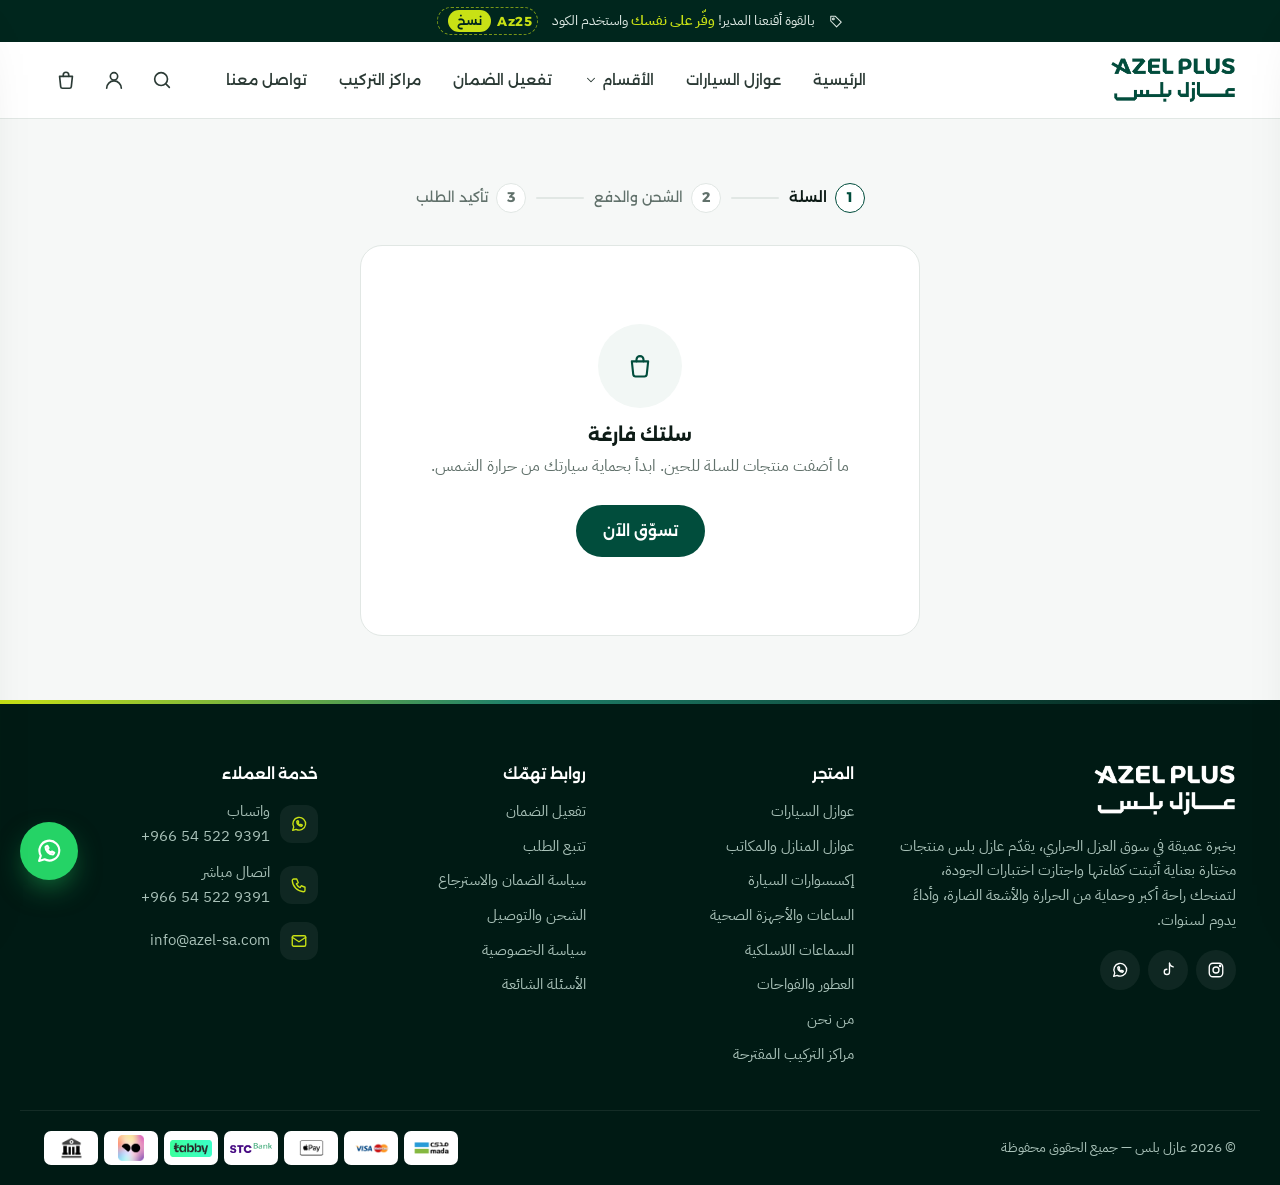
==== commit cf5a81f4: "Set store phone and WhatsApp number" ====
--- a/cart.html
+++ b/cart.html
@@ -5,11 +5,14 @@
   <meta name="viewport" content="width=device-width, initial-scale=1">
   <title>سلة التسوق | عازل بلس</title>
   <meta name="theme-color" content="#014D3C">
-  <link rel="icon" href="assets/img/logo.webp">
+  <link rel="icon" href="assets/img/favicon/favicon.ico" sizes="any">
+  <link rel="icon" type="image/png" sizes="32x32" href="assets/img/favicon/favicon-32.png">
+  <link rel="icon" type="image/png" sizes="192x192" href="assets/img/favicon/favicon-192.png">
+  <link rel="apple-touch-icon" href="assets/img/favicon/apple-touch-icon.png">
   <link rel="preconnect" href="https://fonts.googleapis.com">
   <link rel="preconnect" href="https://fonts.gstatic.com" crossorigin>
   <link href="https://fonts.googleapis.com/css2?family=Alexandria:wght@400;500;600;700;800&family=IBM+Plex+Sans+Arabic:wght@400;500;600;700&display=swap" rel="stylesheet">
-  <link rel="stylesheet" href="assets/css/style.css?v=17">
+  <link rel="stylesheet" href="assets/css/style.css?v=23">
 </head>
 <body>
 <div id="site-header"></div>
@@ -67,7 +70,7 @@
 </main>
 
 <div id="site-footer"></div>
-<script src="assets/js/main.js?v=17"></script>
+<script src="assets/js/main.js?v=23"></script>
 <script>
 document.addEventListener("theme:ready", () => {
   const $id = id => document.getElementById(id);
--- a/assets/css/style.css
+++ b/assets/css/style.css
@@ -366,7 +366,7 @@
   transition: transform .35s var(--ease), box-shadow .35s;
 }
 .feature-card:hover { transform: translateY(-4px); box-shadow: var(--shadow-lg); }
-.feature-media { aspect-ratio: 4 / 3; overflow: hidden; background: var(--green-900); }
+.feature-media { aspect-ratio: 1 / 1; overflow: hidden; background: #fff; border-bottom: 1px solid var(--line-2); }
 .feature-media img { width: 100%; height: 100%; object-fit: cover; transition: transform .8s var(--ease); }
 .feature-card:hover .feature-media img { transform: scale(1.04); }
 .feature-body { padding: 26px 28px 28px; display: flex; flex-direction: column; gap: 14px; }
@@ -1148,3 +1148,52 @@
   .buy-row .qty input { width: 30px; }
   .buy-row .btn-icon { width: 48px !important; height: 52px !important; }
 }
+
+/* ---------- Voice reviews ---------- */
+.voice-section { position: relative; overflow: hidden; isolation: isolate; }
+.voice-section::before { content: ""; position: absolute; inset: 0; z-index: -1; background: radial-gradient(45% 80% at 0% 100%, rgba(200,225,21,.14), transparent 60%), radial-gradient(50% 90% at 100% 0%, rgba(31,128,106,.45), transparent 60%); }
+.voice-count { display: inline-flex; align-items: center; gap: 8px; padding: 8px 16px; border-radius: 999px; background: rgba(200,225,21,.12); border: 1px solid rgba(200,225,21,.3); color: var(--lime); font-weight: 600; font-size: 14px; }
+.voice-grid { display: grid; grid-template-columns: repeat(auto-fill, minmax(320px, 1fr)); gap: 18px; }
+.voice-grid > * { min-width: 0; }
+.voice-card { display: flex; flex-direction: column; gap: 18px; padding: 22px; border-radius: var(--r-lg); background: rgba(255,255,255,.05); border: 1px solid rgba(255,255,255,.1); backdrop-filter: blur(6px); transition: border-color .3s, background .3s, transform .3s var(--ease); }
+.voice-card:hover { border-color: rgba(255,255,255,.2); }
+.voice-card.playing { border-color: rgba(200,225,21,.55); background: rgba(200,225,21,.06); }
+.vc-head { display: flex; align-items: center; gap: 12px; }
+.vc-head .avatar { background: var(--lime); color: var(--green-900); }
+.vc-who { flex: 1; min-width: 0; }
+.vc-who b { display: block; font-family: var(--font-head); font-size: 16px; color: #fff; }
+.vc-who span { display: block; font-size: 13px; color: #A9C2B9; white-space: nowrap; overflow: hidden; text-overflow: ellipsis; }
+.vc-who a { color: var(--lime); }
+.vc-who a:hover { text-decoration: underline; }
+.vc-player { display: flex; align-items: center; gap: 14px; padding: 12px 14px 12px 16px; border-radius: 18px; background: rgba(0,0,0,.18); }
+.vc-play { width: 52px; height: 52px; border-radius: 50%; flex: none; display: grid; place-items: center; background: var(--lime); color: var(--green-900); box-shadow: 0 8px 20px -8px rgba(200,225,21,.6); transition: transform .2s, background .2s; }
+.vc-play:hover { transform: scale(1.06); background: #D4EA2A; }
+.vc-play .i { width: 22px; height: 22px; stroke: none; }
+.vc-wave { flex: 1; min-width: 0; height: 40px; display: flex; align-items: center; gap: 2px; cursor: pointer; outline-offset: 4px; }
+.vc-wave i { flex: 1; min-width: 2px; border-radius: 3px; background: rgba(255,255,255,.22); transition: background .15s; }
+.vc-wave i.on { background: var(--lime); }
+.voice-card.playing .vc-wave i.on:last-of-type { background: #fff; }
+.vc-time { flex: none; min-width: 38px; text-align: center; font-size: 13px; color: #CFE0DA; }
+.voice-card.unavailable .vc-play { background: rgba(255,255,255,.12); color: rgba(255,255,255,.5); box-shadow: none; cursor: not-allowed; }
+.voice-card.unavailable .vc-wave { cursor: default; opacity: .5; }
+@media (max-width: 520px) {
+  .voice-grid { grid-template-columns: 1fr; }
+  .vc-player { gap: 10px; padding: 10px 12px; }
+  .vc-play { width: 46px; height: 46px; }
+}
+
+/* ---------- Hero: tint picker card (replaces hero image) ---------- */
+.hero-tint {
+  position: relative; padding: clamp(22px, 3vw, 32px); border-radius: var(--r-xl);
+  background: linear-gradient(160deg, rgba(255,255,255,.07), rgba(255,255,255,.02));
+  border: 1px solid rgba(255,255,255,.12); backdrop-filter: blur(10px);
+  box-shadow: 0 40px 80px -30px rgba(0,0,0,.55);
+}
+.hero-tint h2 { font-size: clamp(26px, 2.8vw, 36px); margin-top: 10px; }
+.hero-tint .ht-sub { color: #A9C2B9; margin-top: 10px; font-size: 15.5px; }
+.hero-tint .grades { margin-top: 22px; }
+.hero-tint .grade .sw { height: 46px; }
+.hero-tint .ht-desc { color: #CFE0DA; margin-top: 16px; font-size: 15px; }
+.hero-tint .ht-desc b { color: var(--lime); }
+.hero-tint .tint-stats { margin-top: 16px; }
+.hero-tint > .btn { margin-top: 22px; }
